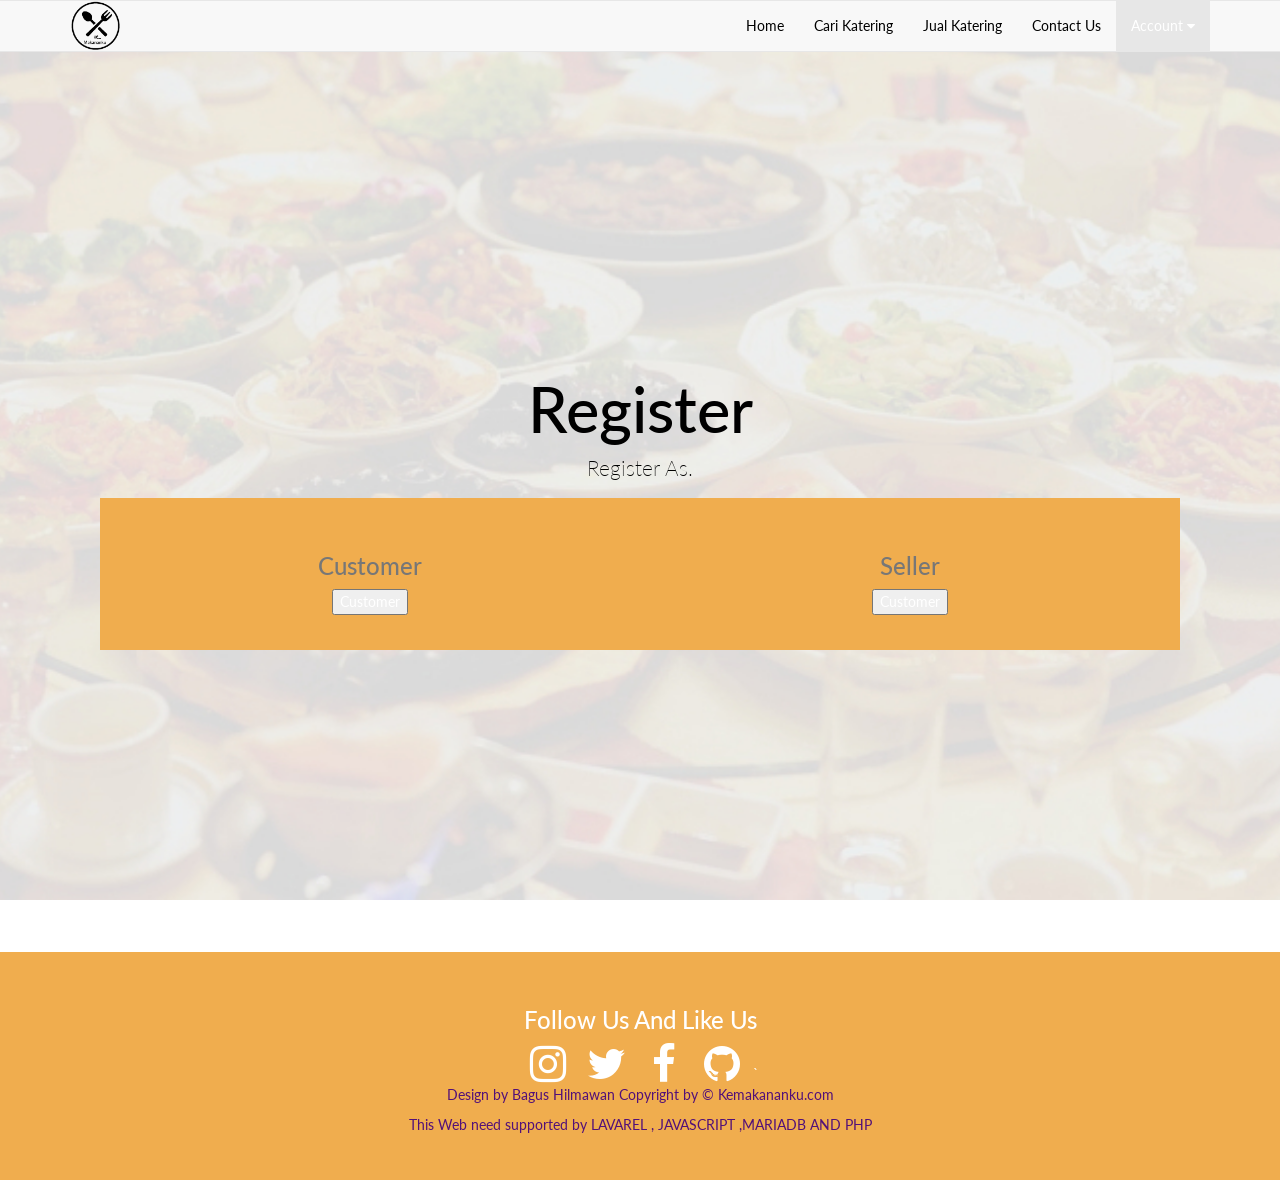
==== preregister.html @ 4597ebe2 "added register page" ====
<html><head>
    <meta charset="utf-8">
    <meta name="viewport" content="width=device-width, initial-scale=1">
    <script type="text/javascript" src="http://cdnjs.cloudflare.com/ajax/libs/jquery/2.0.3/jquery.min.js"></script>
    <script type="text/javascript" src="http://netdna.bootstrapcdn.com/bootstrap/3.3.4/js/bootstrap.min.js"></script>
    <link href="http://cdnjs.cloudflare.com/ajax/libs/font-awesome/4.3.0/css/font-awesome.min.css" rel="stylesheet" type="text/css">
    <link href="default.css" rel="stylesheet" type="text/css">
  </head><body>
    <div class="row">
      <div class="navbar navbar-default">
        <div class="container">
          <div class="navbar-header">
            <button type="button" class="navbar-toggle" data-toggle="collapse" data-target="#navbar-ex-collapse">
              <span class="sr-only">Toggle navigation</span>
              <span class="icon-bar"></span>
              <span class="icon-bar"></span>
              <span class="icon-bar"></span>
            </button>
            <a class="img-responsive"><img height="50" alt="Brand" src="pict\logosmall.png" class="center-block img-circle"></a>
          </div>
          <div class="collapse navbar-collapse" id="navbar-ex-collapse">
            <ul class="hidden-md hidden-sm nav navbar-nav navbar-right">
              <li>
                <a href="">Home</a>
              </li>
              <li class="#">
                <a href="">Cari Katering<br></a>
              </li>
              <li>
                <a href="#">Jual Katering</a>
              </li>
              <li>
                <a href="">Contact Us</a>
              </li>
              <li class="dropdown active">
                <a href="#" class="dropdown-toggle" data-toggle="dropdown" role="button" aria-expanded="false">Account&nbsp;<i class="fa fa-caret-down text-inverse"></i></a>
                <ul class="dropdown-menu" role="menu">
                  <li>
                    <a href="#">Log In</a>
                  </li>
                  <li class="divider"></li>
                  <li class="active">
                    <a href="#">Register</a>
                  </li>
                </ul>
              </li>
            </ul>
          </div>
        </div>
      </div>
      
      <div class="cover">
        
        <div class="background-image-fixed cover-image" style="background-image : url('header-background2.jpg')"></div>
        <div class="container">
          <div class="row">
            <div class="col-md-12">
              <div class="section">
                <div class="container">
                  <div class="row">
                    <div class="col-md-12">
                      <h1 class="text-center" contenteditable="true">Register</h1>
                      <p class="text-center lead">Register As.</p>
                    </div>
                  </div>
                    <div class="container">
                      <div class="row">
                        <div class="col-md-12">
                          <div class="section section-warning text-justify">
                            <div class="container">
                              <div class="row">
                                <div class="col-md-6">
                                  <h3 class="text-center text-muted">Customer</h3>
                                  <div style="text-align: center;">
                                        <input type="button" value="Customer">
                                    </div>
                                </div>
                                <div class="col-md-6">
                                    <h3 class="text-center text-muted">Seller</h3>
                                    <div style="text-align: center;">
                                        <input type="button" value="Customer">
                                    </div>
                                </div>
                              </div>
                            </div>
                          </div>
                        </div>
                      </div>
                    </div>
                </div>
              </div>
            </div>
          </div>
        </div>
      </div>
      <footer class="section section-warning">
        <div class="container">

              <div class="row">
               <center>
              		<h3> Follow Us And Like Us </h3>
                  <a href="#"><i class="fa fa-3x fa-fw fa-instagram text-inverse"></i></a>
                  <a href="#"><i class="fa fa-3x fa-fw fa-twitter text-inverse"></i></a>
                  <a href="#"><i class="fa fa-3x fa-fw fa-facebook text-inverse"></i></a>
                  <a href="#"><i class="fa fa-3x fa-fw fa-github text-inverse"></i></a>
     	`	  </center>
              </div>
            
          <div class="row">
          <center>
          <p style="color:#521078" class="container">
          Design by Bagus Hilmawan Copyright by &copy; Kemakananku.com 
          </p>
          </center>
          <center>
          <p style="color:#521078" class="container"> 
          This Web need supported by LAVAREL , JAVASCRIPT ,MARIADB AND PHP
          </p>
          </center>
         </div>      
       </div>        
       </footer>
    </div>
  

</body></html>
---- default.css ----
@import url('https://fonts.googleapis.com/css?family=Lato|Lato');
/*!
 * Default theme for Pingendo 
 * Homepage: http://pingendo.com  
 * Copyright 2015 Pingendo 
 * Licensed under MIT 
 * Based on Bootstrap v3.3.4
*/
/* Add custom CSS classes here 
 * 
 * img {
 *   box-shadow : 0px 0px 10px black !important;
 * }
*/
/*! normalize.css v3.0.2 | MIT License | git.io/normalize */
html {
  font-family: sans-serif;
  -ms-text-size-adjust: 100%;
  -webkit-text-size-adjust: 100%;
}
body {
  margin: 0;
}
article,
aside,
details,
figcaption,
figure,
footer,
header,
hgroup,
main,
menu,
nav,
section,
summary {
  display: block;
}
audio,
canvas,
progress,
video {
  display: inline-block;
  vertical-align: baseline;
}
audio:not([controls]) {
  display: none;
  height: 0;
}
[hidden],
template {
  display: none;
}
a {
  background-color: transparent;
}
a:active,
a:hover {
  outline: 0;
}
abbr[title] {
  border-bottom: 1px dotted;
}
b,
strong {
  font-weight: bold;
}
dfn {
  font-style: italic;
}
h1 {
  font-size: 2em;
  margin: 0.67em 0;
}
mark {
  background: #ff0;
  color: #000;
}
small {
  font-size: 80%;
}
sub,
sup {
  font-size: 75%;
  line-height: 0;
  position: relative;
  vertical-align: baseline;
}
sup {
  top: -0.5em;
}
sub {
  bottom: -0.25em;
}
img {
  border: 0;
}
svg:not(:root) {
  overflow: hidden;
}
figure {
  margin: 1em 40px;
}
hr {
  -moz-box-sizing: content-box;
  box-sizing: content-box;
  height: 0;
}
pre {
  overflow: auto;
}
code,
kbd,
pre,
samp {
  font-family: monospace, monospace;
  font-size: 1em;
}
button,
input,
optgroup,
select,
textarea {
  color: inherit;
  font: inherit;
  margin: 0;
}
button {
  overflow: visible;
}
button,
select {
  text-transform: none;
}
button,
html input[type="button"],
input[type="reset"],
input[type="submit"] {
  -webkit-appearance: button;
  cursor: pointer;
}
button[disabled],
html input[disabled] {
  cursor: default;
}
button::-moz-focus-inner,
input::-moz-focus-inner {
  border: 0;
  padding: 0;
}
input {
  line-height: normal;
}
input[type="checkbox"],
input[type="radio"] {
  box-sizing: border-box;
  padding: 0;
}
input[type="number"]::-webkit-inner-spin-button,
input[type="number"]::-webkit-outer-spin-button {
  height: auto;
}
input[type="search"] {
  -webkit-appearance: textfield;
  -moz-box-sizing: content-box;
  -webkit-box-sizing: content-box;
  box-sizing: content-box;
}
input[type="search"]::-webkit-search-cancel-button,
input[type="search"]::-webkit-search-decoration {
  -webkit-appearance: none;
}
fieldset {
  border: 1px solid #c0c0c0;
  margin: 0 2px;
  padding: 0.35em 0.625em 0.75em;
}
legend {
  border: 0;
  padding: 0;
}
textarea {
  overflow: auto;
}
optgroup {
  font-weight: bold;
}
table {
  border-collapse: collapse;
  border-spacing: 0;
}
td,
th {
  padding: 0;
}
/*! Source: https://github.com/h5bp/html5-boilerplate/blob/master/src/css/main.css */
@media print {
  *,
  *:before,
  *:after {
    background: transparent !important;
    color: #000 !important;
    box-shadow: none !important;
    text-shadow: none !important;
  }
  a,
  a:visited {
    text-decoration: underline;
  }
  a[href]:after {
    content: " (" attr(href) ")";
  }
  abbr[title]:after {
    content: " (" attr(title) ")";
  }
  a[href^="#"]:after,
  a[href^="javascript:"]:after {
    content: "";
  }
  pre,
  blockquote {
    border: 1px solid #999;
    page-break-inside: avoid;
  }
  thead {
    display: table-header-group;
  }
  tr,
  img {
    page-break-inside: avoid;
  }
  img {
    max-width: 100% !important;
  }
  p,
  h2,
  h3 {
    orphans: 3;
    widows: 3;
  }
  h2,
  h3 {
    page-break-after: avoid;
  }
  select {
    background: #fff !important;
  }
  .navbar {
    display: none;
  }
  .btn > .caret,
  .dropup > .btn > .caret {
    border-top-color: #000 !important;
  }
  .label {
    border: 1px solid #000;
  }
  .table {
    border-collapse: collapse !important;
  }
  .table td,
  .table th {
    background-color: #fff !important;
  }
  .table-bordered th,
  .table-bordered td {
    border: 1px solid #ddd !important;
  }
}
@font-face {
  font-family: 'Glyphicons Halflings';
  src: url('../fonts/glyphicons-halflings-regular.eot');
  src: url('../fonts/glyphicons-halflings-regular.eot?#iefix') format('embedded-opentype'), url('../fonts/glyphicons-halflings-regular.woff2') format('woff2'), url('../fonts/glyphicons-halflings-regular.woff') format('woff'), url('../fonts/glyphicons-halflings-regular.ttf') format('truetype'), url('../fonts/glyphicons-halflings-regular.svg#glyphicons_halflingsregular') format('svg');
}
.glyphicon {
  position: relative;
  top: 1px;
  display: inline-block;
  font-family: 'Glyphicons Halflings';
  font-style: normal;
  font-weight: normal;
  line-height: 1;
  -webkit-font-smoothing: antialiased;
  -moz-osx-font-smoothing: grayscale;
}
.glyphicon-asterisk:before {
  content: "\2a";
}
.glyphicon-plus:before {
  content: "\2b";
}
.glyphicon-euro:before,
.glyphicon-eur:before {
  content: "\20ac";
}
.glyphicon-minus:before {
  content: "\2212";
}
.glyphicon-cloud:before {
  content: "\2601";
}
.glyphicon-envelope:before {
  content: "\2709";
}
.glyphicon-pencil:before {
  content: "\270f";
}
.glyphicon-glass:before {
  content: "\e001";
}
.glyphicon-music:before {
  content: "\e002";
}
.glyphicon-search:before {
  content: "\e003";
}
.glyphicon-heart:before {
  content: "\e005";
}
.glyphicon-star:before {
  content: "\e006";
}
.glyphicon-star-empty:before {
  content: "\e007";
}
.glyphicon-user:before {
  content: "\e008";
}
.glyphicon-film:before {
  content: "\e009";
}
.glyphicon-th-large:before {
  content: "\e010";
}
.glyphicon-th:before {
  content: "\e011";
}
.glyphicon-th-list:before {
  content: "\e012";
}
.glyphicon-ok:before {
  content: "\e013";
}
.glyphicon-remove:before {
  content: "\e014";
}
.glyphicon-zoom-in:before {
  content: "\e015";
}
.glyphicon-zoom-out:before {
  content: "\e016";
}
.glyphicon-off:before {
  content: "\e017";
}
.glyphicon-signal:before {
  content: "\e018";
}
.glyphicon-cog:before {
  content: "\e019";
}
.glyphicon-trash:before {
  content: "\e020";
}
.glyphicon-home:before {
  content: "\e021";
}
.glyphicon-file:before {
  content: "\e022";
}
.glyphicon-time:before {
  content: "\e023";
}
.glyphicon-road:before {
  content: "\e024";
}
.glyphicon-download-alt:before {
  content: "\e025";
}
.glyphicon-download:before {
  content: "\e026";
}
.glyphicon-upload:before {
  content: "\e027";
}
.glyphicon-inbox:before {
  content: "\e028";
}
.glyphicon-play-circle:before {
  content: "\e029";
}
.glyphicon-repeat:before {
  content: "\e030";
}
.glyphicon-refresh:before {
  content: "\e031";
}
.glyphicon-list-alt:before {
  content: "\e032";
}
.glyphicon-lock:before {
  content: "\e033";
}
.glyphicon-flag:before {
  content: "\e034";
}
.glyphicon-headphones:before {
  content: "\e035";
}
.glyphicon-volume-off:before {
  content: "\e036";
}
.glyphicon-volume-down:before {
  content: "\e037";
}
.glyphicon-volume-up:before {
  content: "\e038";
}
.glyphicon-qrcode:before {
  content: "\e039";
}
.glyphicon-barcode:before {
  content: "\e040";
}
.glyphicon-tag:before {
  content: "\e041";
}
.glyphicon-tags:before {
  content: "\e042";
}
.glyphicon-book:before {
  content: "\e043";
}
.glyphicon-bookmark:before {
  content: "\e044";
}
.glyphicon-print:before {
  content: "\e045";
}
.glyphicon-camera:before {
  content: "\e046";
}
.glyphicon-font:before {
  content: "\e047";
}
.glyphicon-bold:before {
  content: "\e048";
}
.glyphicon-italic:before {
  content: "\e049";
}
.glyphicon-text-height:before {
  content: "\e050";
}
.glyphicon-text-width:before {
  content: "\e051";
}
.glyphicon-align-left:before {
  content: "\e052";
}
.glyphicon-align-center:before {
  content: "\e053";
}
.glyphicon-align-right:before {
  content: "\e054";
}
.glyphicon-align-justify:before {
  content: "\e055";
}
.glyphicon-list:before {
  content: "\e056";
}
.glyphicon-indent-left:before {
  content: "\e057";
}
.glyphicon-indent-right:before {
  content: "\e058";
}
.glyphicon-facetime-video:before {
  content: "\e059";
}
.glyphicon-picture:before {
  content: "\e060";
}
.glyphicon-map-marker:before {
  content: "\e062";
}
.glyphicon-adjust:before {
  content: "\e063";
}
.glyphicon-tint:before {
  content: "\e064";
}
.glyphicon-edit:before {
  content: "\e065";
}
.glyphicon-share:before {
  content: "\e066";
}
.glyphicon-check:before {
  content: "\e067";
}
.glyphicon-move:before {
  content: "\e068";
}
.glyphicon-step-backward:before {
  content: "\e069";
}
.glyphicon-fast-backward:before {
  content: "\e070";
}
.glyphicon-backward:before {
  content: "\e071";
}
.glyphicon-play:before {
  content: "\e072";
}
.glyphicon-pause:before {
  content: "\e073";
}
.glyphicon-stop:before {
  content: "\e074";
}
.glyphicon-forward:before {
  content: "\e075";
}
.glyphicon-fast-forward:before {
  content: "\e076";
}
.glyphicon-step-forward:before {
  content: "\e077";
}
.glyphicon-eject:before {
  content: "\e078";
}
.glyphicon-chevron-left:before {
  content: "\e079";
}
.glyphicon-chevron-right:before {
  content: "\e080";
}
.glyphicon-plus-sign:before {
  content: "\e081";
}
.glyphicon-minus-sign:before {
  content: "\e082";
}
.glyphicon-remove-sign:before {
  content: "\e083";
}
.glyphicon-ok-sign:before {
  content: "\e084";
}
.glyphicon-question-sign:before {
  content: "\e085";
}
.glyphicon-info-sign:before {
  content: "\e086";
}
.glyphicon-screenshot:before {
  content: "\e087";
}
.glyphicon-remove-circle:before {
  content: "\e088";
}
.glyphicon-ok-circle:before {
  content: "\e089";
}
.glyphicon-ban-circle:before {
  content: "\e090";
}
.glyphicon-arrow-left:before {
  content: "\e091";
}
.glyphicon-arrow-right:before {
  content: "\e092";
}
.glyphicon-arrow-up:before {
  content: "\e093";
}
.glyphicon-arrow-down:before {
  content: "\e094";
}
.glyphicon-share-alt:before {
  content: "\e095";
}
.glyphicon-resize-full:before {
  content: "\e096";
}
.glyphicon-resize-small:before {
  content: "\e097";
}
.glyphicon-exclamation-sign:before {
  content: "\e101";
}
.glyphicon-gift:before {
  content: "\e102";
}
.glyphicon-leaf:before {
  content: "\e103";
}
.glyphicon-fire:before {
  content: "\e104";
}
.glyphicon-eye-open:before {
  content: "\e105";
}
.glyphicon-eye-close:before {
  content: "\e106";
}
.glyphicon-warning-sign:before {
  content: "\e107";
}
.glyphicon-plane:before {
  content: "\e108";
}
.glyphicon-calendar:before {
  content: "\e109";
}
.glyphicon-random:before {
  content: "\e110";
}
.glyphicon-comment:before {
  content: "\e111";
}
.glyphicon-magnet:before {
  content: "\e112";
}
.glyphicon-chevron-up:before {
  content: "\e113";
}
.glyphicon-chevron-down:before {
  content: "\e114";
}
.glyphicon-retweet:before {
  content: "\e115";
}
.glyphicon-shopping-cart:before {
  content: "\e116";
}
.glyphicon-folder-close:before {
  content: "\e117";
}
.glyphicon-folder-open:before {
  content: "\e118";
}
.glyphicon-resize-vertical:before {
  content: "\e119";
}
.glyphicon-resize-horizontal:before {
  content: "\e120";
}
.glyphicon-hdd:before {
  content: "\e121";
}
.glyphicon-bullhorn:before {
  content: "\e122";
}
.glyphicon-bell:before {
  content: "\e123";
}
.glyphicon-certificate:before {
  content: "\e124";
}
.glyphicon-thumbs-up:before {
  content: "\e125";
}
.glyphicon-thumbs-down:before {
  content: "\e126";
}
.glyphicon-hand-right:before {
  content: "\e127";
}
.glyphicon-hand-left:before {
  content: "\e128";
}
.glyphicon-hand-up:before {
  content: "\e129";
}
.glyphicon-hand-down:before {
  content: "\e130";
}
.glyphicon-circle-arrow-right:before {
  content: "\e131";
}
.glyphicon-circle-arrow-left:before {
  content: "\e132";
}
.glyphicon-circle-arrow-up:before {
  content: "\e133";
}
.glyphicon-circle-arrow-down:before {
  content: "\e134";
}
.glyphicon-globe:before {
  content: "\e135";
}
.glyphicon-wrench:before {
  content: "\e136";
}
.glyphicon-tasks:before {
  content: "\e137";
}
.glyphicon-filter:before {
  content: "\e138";
}
.glyphicon-briefcase:before {
  content: "\e139";
}
.glyphicon-fullscreen:before {
  content: "\e140";
}
.glyphicon-dashboard:before {
  content: "\e141";
}
.glyphicon-paperclip:before {
  content: "\e142";
}
.glyphicon-heart-empty:before {
  content: "\e143";
}
.glyphicon-link:before {
  content: "\e144";
}
.glyphicon-phone:before {
  content: "\e145";
}
.glyphicon-pushpin:before {
  content: "\e146";
}
.glyphicon-usd:before {
  content: "\e148";
}
.glyphicon-gbp:before {
  content: "\e149";
}
.glyphicon-sort:before {
  content: "\e150";
}
.glyphicon-sort-by-alphabet:before {
  content: "\e151";
}
.glyphicon-sort-by-alphabet-alt:before {
  content: "\e152";
}
.glyphicon-sort-by-order:before {
  content: "\e153";
}
.glyphicon-sort-by-order-alt:before {
  content: "\e154";
}
.glyphicon-sort-by-attributes:before {
  content: "\e155";
}
.glyphicon-sort-by-attributes-alt:before {
  content: "\e156";
}
.glyphicon-unchecked:before {
  content: "\e157";
}
.glyphicon-expand:before {
  content: "\e158";
}
.glyphicon-collapse-down:before {
  content: "\e159";
}
.glyphicon-collapse-up:before {
  content: "\e160";
}
.glyphicon-log-in:before {
  content: "\e161";
}
.glyphicon-flash:before {
  content: "\e162";
}
.glyphicon-log-out:before {
  content: "\e163";
}
.glyphicon-new-window:before {
  content: "\e164";
}
.glyphicon-record:before {
  content: "\e165";
}
.glyphicon-save:before {
  content: "\e166";
}
.glyphicon-open:before {
  content: "\e167";
}
.glyphicon-saved:before {
  content: "\e168";
}
.glyphicon-import:before {
  content: "\e169";
}
.glyphicon-export:before {
  content: "\e170";
}
.glyphicon-send:before {
  content: "\e171";
}
.glyphicon-floppy-disk:before {
  content: "\e172";
}
.glyphicon-floppy-saved:before {
  content: "\e173";
}
.glyphicon-floppy-remove:before {
  content: "\e174";
}
.glyphicon-floppy-save:before {
  content: "\e175";
}
.glyphicon-floppy-open:before {
  content: "\e176";
}
.glyphicon-credit-card:before {
  content: "\e177";
}
.glyphicon-transfer:before {
  content: "\e178";
}
.glyphicon-cutlery:before {
  content: "\e179";
}
.glyphicon-header:before {
  content: "\e180";
}
.glyphicon-compressed:before {
  content: "\e181";
}
.glyphicon-earphone:before {
  content: "\e182";
}
.glyphicon-phone-alt:before {
  content: "\e183";
}
.glyphicon-tower:before {
  content: "\e184";
}
.glyphicon-stats:before {
  content: "\e185";
}
.glyphicon-sd-video:before {
  content: "\e186";
}
.glyphicon-hd-video:before {
  content: "\e187";
}
.glyphicon-subtitles:before {
  content: "\e188";
}
.glyphicon-sound-stereo:before {
  content: "\e189";
}
.glyphicon-sound-dolby:before {
  content: "\e190";
}
.glyphicon-sound-5-1:before {
  content: "\e191";
}
.glyphicon-sound-6-1:before {
  content: "\e192";
}
.glyphicon-sound-7-1:before {
  content: "\e193";
}
.glyphicon-copyright-mark:before {
  content: "\e194";
}
.glyphicon-registration-mark:before {
  content: "\e195";
}
.glyphicon-cloud-download:before {
  content: "\e197";
}
.glyphicon-cloud-upload:before {
  content: "\e198";
}
.glyphicon-tree-conifer:before {
  content: "\e199";
}
.glyphicon-tree-deciduous:before {
  content: "\e200";
}
.glyphicon-cd:before {
  content: "\e201";
}
.glyphicon-save-file:before {
  content: "\e202";
}
.glyphicon-open-file:before {
  content: "\e203";
}
.glyphicon-level-up:before {
  content: "\e204";
}
.glyphicon-copy:before {
  content: "\e205";
}
.glyphicon-paste:before {
  content: "\e206";
}
.glyphicon-alert:before {
  content: "\e209";
}
.glyphicon-equalizer:before {
  content: "\e210";
}
.glyphicon-king:before {
  content: "\e211";
}
.glyphicon-queen:before {
  content: "\e212";
}
.glyphicon-pawn:before {
  content: "\e213";
}
.glyphicon-bishop:before {
  content: "\e214";
}
.glyphicon-knight:before {
  content: "\e215";
}
.glyphicon-baby-formula:before {
  content: "\e216";
}
.glyphicon-tent:before {
  content: "\26fa";
}
.glyphicon-blackboard:before {
  content: "\e218";
}
.glyphicon-bed:before {
  content: "\e219";
}
.glyphicon-apple:before {
  content: "\f8ff";
}
.glyphicon-erase:before {
  content: "\e221";
}
.glyphicon-hourglass:before {
  content: "\231b";
}
.glyphicon-lamp:before {
  content: "\e223";
}
.glyphicon-duplicate:before {
  content: "\e224";
}
.glyphicon-piggy-bank:before {
  content: "\e225";
}
.glyphicon-scissors:before {
  content: "\e226";
}
.glyphicon-bitcoin:before {
  content: "\e227";
}
.glyphicon-btc:before {
  content: "\e227";
}
.glyphicon-xbt:before {
  content: "\e227";
}
.glyphicon-yen:before {
  content: "\00a5";
}
.glyphicon-jpy:before {
  content: "\00a5";
}
.glyphicon-ruble:before {
  content: "\20bd";
}
.glyphicon-rub:before {
  content: "\20bd";
}
.glyphicon-scale:before {
  content: "\e230";
}
.glyphicon-ice-lolly:before {
  content: "\e231";
}
.glyphicon-ice-lolly-tasted:before {
  content: "\e232";
}
.glyphicon-education:before {
  content: "\e233";
}
.glyphicon-option-horizontal:before {
  content: "\e234";
}
.glyphicon-option-vertical:before {
  content: "\e235";
}
.glyphicon-menu-hamburger:before {
  content: "\e236";
}
.glyphicon-modal-window:before {
  content: "\e237";
}
.glyphicon-oil:before {
  content: "\e238";
}
.glyphicon-grain:before {
  content: "\e239";
}
.glyphicon-sunglasses:before {
  content: "\e240";
}
.glyphicon-text-size:before {
  content: "\e241";
}
.glyphicon-text-color:before {
  content: "\e242";
}
.glyphicon-text-background:before {
  content: "\e243";
}
.glyphicon-object-align-top:before {
  content: "\e244";
}
.glyphicon-object-align-bottom:before {
  content: "\e245";
}
.glyphicon-object-align-horizontal:before {
  content: "\e246";
}
.glyphicon-object-align-left:before {
  content: "\e247";
}
.glyphicon-object-align-vertical:before {
  content: "\e248";
}
.glyphicon-object-align-right:before {
  content: "\e249";
}
.glyphicon-triangle-right:before {
  content: "\e250";
}
.glyphicon-triangle-left:before {
  content: "\e251";
}
.glyphicon-triangle-bottom:before {
  content: "\e252";
}
.glyphicon-triangle-top:before {
  content: "\e253";
}
.glyphicon-console:before {
  content: "\e254";
}
.glyphicon-superscript:before {
  content: "\e255";
}
.glyphicon-subscript:before {
  content: "\e256";
}
.glyphicon-menu-left:before {
  content: "\e257";
}
.glyphicon-menu-right:before {
  content: "\e258";
}
.glyphicon-menu-down:before {
  content: "\e259";
}
.glyphicon-menu-up:before {
  content: "\e260";
}
* {
  -webkit-box-sizing: border-box;
  -moz-box-sizing: border-box;
  box-sizing: border-box;
}
*:before,
*:after {
  -webkit-box-sizing: border-box;
  -moz-box-sizing: border-box;
  box-sizing: border-box;
}
html {
  font-size: 10px;
  -webkit-tap-highlight-color: rgba(0, 0, 0, 0);
}
body {
  font-family: Lato;
  font-size: 14px;
  line-height: 1.42857143;
  color: #000000;
  background-color: #ffffff;
}
input,
button,
select,
textarea {
  font-family: inherit;
  font-size: inherit;
  line-height: inherit;
}
a {
  color: #337cbb;
  text-decoration: none;
}
a:hover,
a:focus {
  color: #23547f;
  text-decoration: underline;
}
a:focus {
  outline: thin dotted;
  outline: 5px auto -webkit-focus-ring-color;
  outline-offset: -2px;
}
figure {
  margin: 0;
}
img {
  vertical-align: middle;
}
.img-responsive,
.thumbnail > img,
.thumbnail a > img,
.carousel-inner > .item > img,
.carousel-inner > .item > a > img {
  display: block;
  max-width: 100%;
  height: auto;
}
.img-rounded {
  border-radius: 5px;
}
.img-thumbnail {
  padding: 4px;
  line-height: 1.42857143;
  background-color: #ffffff;
  border: 1px solid #dddddd;
  border-radius: 4px;
  -webkit-transition: all 0.2s ease-in-out;
  -o-transition: all 0.2s ease-in-out;
  transition: all 0.2s ease-in-out;
  display: inline-block;
  max-width: 100%;
  height: auto;
}
.img-circle {
  border-radius: 50%;
}
hr {
  margin-top: 20px;
  margin-bottom: 20px;
  border: 0;
  border-top: 1px solid #eeeeee;
}
.sr-only {
  position: absolute;
  width: 1px;
  height: 1px;
  margin: -1px;
  padding: 0;
  overflow: hidden;
  clip: rect(0, 0, 0, 0);
  border: 0;
}
.sr-only-focusable:active,
.sr-only-focusable:focus {
  position: static;
  width: auto;
  height: auto;
  margin: 0;
  overflow: visible;
  clip: auto;
}
[role="button"] {
  cursor: pointer;
}
h1,
h2,
h3,
h4,
h5,
h6,
.h1,
.h2,
.h3,
.h4,
.h5,
.h6 {
  font-family: Lato;
  font-weight: 500;
  line-height: 1.1;
  color: inherit;
}
h1 small,
h2 small,
h3 small,
h4 small,
h5 small,
h6 small,
.h1 small,
.h2 small,
.h3 small,
.h4 small,
.h5 small,
.h6 small,
h1 .small,
h2 .small,
h3 .small,
h4 .small,
h5 .small,
h6 .small,
.h1 .small,
.h2 .small,
.h3 .small,
.h4 .small,
.h5 .small,
.h6 .small {
  font-weight: normal;
  line-height: 1;
  color: #777777;
}
h1,
.h1,
h2,
.h2,
h3,
.h3 {
  margin-top: 20px;
  margin-bottom: 10px;
}
h1 small,
.h1 small,
h2 small,
.h2 small,
h3 small,
.h3 small,
h1 .small,
.h1 .small,
h2 .small,
.h2 .small,
h3 .small,
.h3 .small {
  font-size: 65%;
}
h4,
.h4,
h5,
.h5,
h6,
.h6 {
  margin-top: 10px;
  margin-bottom: 10px;
}
h4 small,
.h4 small,
h5 small,
.h5 small,
h6 small,
.h6 small,
h4 .small,
.h4 .small,
h5 .small,
.h5 .small,
h6 .small,
.h6 .small {
  font-size: 75%;
}
h1,
.h1 {
  font-size: 36px;
}
h2,
.h2 {
  font-size: 30px;
}
h3,
.h3 {
  font-size: 24px;
}
h4,
.h4 {
  font-size: 18px;
}
h5,
.h5 {
  font-size: 14px;
}
h6,
.h6 {
  font-size: 12px;
}
p {
  margin: 0 0 10px;
}
.lead {
  margin-bottom: 20px;
  font-size: 16px;
  font-weight: 300;
  line-height: 1.4;
}
@media (min-width: 768px) {
  .lead {
    font-size: 21px;
  }
}
small,
.small {
  font-size: 85%;
}
mark,
.mark {
  background-color: #f8d9ac;
  padding: .2em;
}
.text-left {
  text-align: left;
}
.text-right {
  text-align: right;
}
.text-center {
  text-align: center;
}
.text-justify {
  text-align: justify;
}
.text-nowrap {
  white-space: nowrap;
}
.text-lowercase {
  text-transform: lowercase;
}
.text-uppercase {
  text-transform: uppercase;
}
.text-capitalize {
  text-transform: capitalize;
}
.text-muted {
  color: #777777;
}
.text-primary {
  color: #337cbb;
}
a.text-primary:hover {
  color: #286193;
}
.text-success {
  color: #5cb85c;
}
a.text-success:hover {
  color: #449d44;
}
.text-info {
  color: #5bc0de;
}
a.text-info:hover {
  color: #31b0d5;
}
.text-warning {
  color: #f0ad4e;
}
a.text-warning:hover {
  color: #ec971f;
}
.text-danger {
  color: #d9534f;
}
a.text-danger:hover {
  color: #c9302c;
}
.bg-primary {
  color: #fff;
  background-color: #337cbb;
}
a.bg-primary:hover {
  background-color: #286193;
}
.bg-success {
  background-color: #a3d7a3;
}
a.bg-success:hover {
  background-color: #80c780;
}
.bg-info {
  background-color: #b0e1ef;
}
a.bg-info:hover {
  background-color: #85d0e7;
}
.bg-warning {
  background-color: #f8d9ac;
}
a.bg-warning:hover {
  background-color: #f4c37d;
}
.bg-danger {
  background-color: #eba5a3;
}
a.bg-danger:hover {
  background-color: #e27c79;
}
.page-header {
  padding-bottom: 9px;
  margin: 40px 0 20px;
  border-bottom: 1px solid #eeeeee;
}
ul,
ol {
  margin-top: 0;
  margin-bottom: 10px;
}
ul ul,
ol ul,
ul ol,
ol ol {
  margin-bottom: 0;
}
.list-unstyled {
  padding-left: 0;
  list-style: none;
}
.list-inline {
  padding-left: 0;
  list-style: none;
  margin-left: -5px;
}
.list-inline > li {
  display: inline-block;
  padding-left: 5px;
  padding-right: 5px;
}
dl {
  margin-top: 0;
  margin-bottom: 20px;
}
dt,
dd {
  line-height: 1.42857143;
}
dt {
  font-weight: bold;
}
dd {
  margin-left: 0;
}
@media (min-width: 768px) {
  .dl-horizontal dt {
    float: left;
    width: 160px;
    clear: left;
    text-align: right;
    overflow: hidden;
    text-overflow: ellipsis;
    white-space: nowrap;
  }
  .dl-horizontal dd {
    margin-left: 180px;
  }
}
abbr[title],
abbr[data-original-title] {
  cursor: help;
  border-bottom: 1px dotted #777777;
}
.initialism {
  font-size: 90%;
  text-transform: uppercase;
}
blockquote {
  padding: 10px 20px;
  margin: 0 0 20px;
  font-size: 17.5px;
  border-left: 5px solid #eeeeee;
}
blockquote p:last-child,
blockquote ul:last-child,
blockquote ol:last-child {
  margin-bottom: 0;
}
blockquote footer,
blockquote small,
blockquote .small {
  display: block;
  font-size: 80%;
  line-height: 1.42857143;
  color: #777777;
}
blockquote footer:before,
blockquote small:before,
blockquote .small:before {
  content: '\2014 \00A0';
}
.blockquote-reverse,
blockquote.pull-right {
  padding-right: 15px;
  padding-left: 0;
  border-right: 5px solid #eeeeee;
  border-left: 0;
  text-align: right;
}
.blockquote-reverse footer:before,
blockquote.pull-right footer:before,
.blockquote-reverse small:before,
blockquote.pull-right small:before,
.blockquote-reverse .small:before,
blockquote.pull-right .small:before {
  content: '';
}
.blockquote-reverse footer:after,
blockquote.pull-right footer:after,
.blockquote-reverse small:after,
blockquote.pull-right small:after,
.blockquote-reverse .small:after,
blockquote.pull-right .small:after {
  content: '\00A0 \2014';
}
address {
  margin-bottom: 20px;
  font-style: normal;
  line-height: 1.42857143;
}
code,
kbd,
pre,
samp {
  font-family: Menlo, Monaco, Consolas, "Courier New", monospace;
}
code {
  padding: 2px 4px;
  font-size: 90%;
  color: #c7254e;
  background-color: #f9f2f4;
  border-radius: 4px;
}
kbd {
  padding: 2px 4px;
  font-size: 90%;
  color: #ffffff;
  background-color: #333333;
  border-radius: 2px;
  box-shadow: inset 0 -1px 0 rgba(0, 0, 0, 0.25);
}
kbd kbd {
  padding: 0;
  font-size: 100%;
  font-weight: bold;
  box-shadow: none;
}
pre {
  display: block;
  padding: 9.5px;
  margin: 0 0 10px;
  font-size: 13px;
  line-height: 1.42857143;
  word-break: break-all;
  word-wrap: break-word;
  color: #333333;
  background-color: #f5f5f5;
  border: 1px solid #cccccc;
  border-radius: 4px;
}
pre code {
  padding: 0;
  font-size: inherit;
  color: inherit;
  white-space: pre-wrap;
  background-color: transparent;
  border-radius: 0;
}
.pre-scrollable {
  max-height: 340px;
  overflow-y: scroll;
}
.container {
  margin-right: auto;
  margin-left: auto;
  padding-left: 15px;
  padding-right: 15px;
}
@media (min-width: 768px) {
  .container {
    width: 750px;
  }
}
@media (min-width: 992px) {
  .container {
    width: 970px;
  }
}
@media (min-width: 1200px) {
  .container {
    width: 1170px;
  }
}
.container-fluid {
  margin-right: auto;
  margin-left: auto;
  padding-left: 15px;
  padding-right: 15px;
}
.row {
  margin-left: -15px;
  margin-right: -15px;
}
.col-xs-1, .col-sm-1, .col-md-1, .col-lg-1, .col-xs-2, .col-sm-2, .col-md-2, .col-lg-2, .col-xs-3, .col-sm-3, .col-md-3, .col-lg-3, .col-xs-4, .col-sm-4, .col-md-4, .col-lg-4, .col-xs-5, .col-sm-5, .col-md-5, .col-lg-5, .col-xs-6, .col-sm-6, .col-md-6, .col-lg-6, .col-xs-7, .col-sm-7, .col-md-7, .col-lg-7, .col-xs-8, .col-sm-8, .col-md-8, .col-lg-8, .col-xs-9, .col-sm-9, .col-md-9, .col-lg-9, .col-xs-10, .col-sm-10, .col-md-10, .col-lg-10, .col-xs-11, .col-sm-11, .col-md-11, .col-lg-11, .col-xs-12, .col-sm-12, .col-md-12, .col-lg-12 {
  position: relative;
  min-height: 1px;
  padding-left: 15px;
  padding-right: 15px;
}
.col-xs-1, .col-xs-2, .col-xs-3, .col-xs-4, .col-xs-5, .col-xs-6, .col-xs-7, .col-xs-8, .col-xs-9, .col-xs-10, .col-xs-11, .col-xs-12 {
  float: left;
}
.col-xs-12 {
  width: 100%;
}
.col-xs-11 {
  width: 91.66666667%;
}
.col-xs-10 {
  width: 83.33333333%;
}
.col-xs-9 {
  width: 75%;
}
.col-xs-8 {
  width: 66.66666667%;
}
.col-xs-7 {
  width: 58.33333333%;
}
.col-xs-6 {
  width: 50%;
}
.col-xs-5 {
  width: 41.66666667%;
}
.col-xs-4 {
  width: 33.33333333%;
}
.col-xs-3 {
  width: 25%;
}
.col-xs-2 {
  width: 16.66666667%;
}
.col-xs-1 {
  width: 8.33333333%;
}
.col-xs-pull-12 {
  right: 100%;
}
.col-xs-pull-11 {
  right: 91.66666667%;
}
.col-xs-pull-10 {
  right: 83.33333333%;
}
.col-xs-pull-9 {
  right: 75%;
}
.col-xs-pull-8 {
  right: 66.66666667%;
}
.col-xs-pull-7 {
  right: 58.33333333%;
}
.col-xs-pull-6 {
  right: 50%;
}
.col-xs-pull-5 {
  right: 41.66666667%;
}
.col-xs-pull-4 {
  right: 33.33333333%;
}
.col-xs-pull-3 {
  right: 25%;
}
.col-xs-pull-2 {
  right: 16.66666667%;
}
.col-xs-pull-1 {
  right: 8.33333333%;
}
.col-xs-pull-0 {
  right: auto;
}
.col-xs-push-12 {
  left: 100%;
}
.col-xs-push-11 {
  left: 91.66666667%;
}
.col-xs-push-10 {
  left: 83.33333333%;
}
.col-xs-push-9 {
  left: 75%;
}
.col-xs-push-8 {
  left: 66.66666667%;
}
.col-xs-push-7 {
  left: 58.33333333%;
}
.col-xs-push-6 {
  left: 50%;
}
.col-xs-push-5 {
  left: 41.66666667%;
}
.col-xs-push-4 {
  left: 33.33333333%;
}
.col-xs-push-3 {
  left: 25%;
}
.col-xs-push-2 {
  left: 16.66666667%;
}
.col-xs-push-1 {
  left: 8.33333333%;
}
.col-xs-push-0 {
  left: auto;
}
.col-xs-offset-12 {
  margin-left: 100%;
}
.col-xs-offset-11 {
  margin-left: 91.66666667%;
}
.col-xs-offset-10 {
  margin-left: 83.33333333%;
}
.col-xs-offset-9 {
  margin-left: 75%;
}
.col-xs-offset-8 {
  margin-left: 66.66666667%;
}
.col-xs-offset-7 {
  margin-left: 58.33333333%;
}
.col-xs-offset-6 {
  margin-left: 50%;
}
.col-xs-offset-5 {
  margin-left: 41.66666667%;
}
.col-xs-offset-4 {
  margin-left: 33.33333333%;
}
.col-xs-offset-3 {
  margin-left: 25%;
}
.col-xs-offset-2 {
  margin-left: 16.66666667%;
}
.col-xs-offset-1 {
  margin-left: 8.33333333%;
}
.col-xs-offset-0 {
  margin-left: 0%;
}
@media (min-width: 768px) {
  .col-sm-1, .col-sm-2, .col-sm-3, .col-sm-4, .col-sm-5, .col-sm-6, .col-sm-7, .col-sm-8, .col-sm-9, .col-sm-10, .col-sm-11, .col-sm-12 {
    float: left;
  }
  .col-sm-12 {
    width: 100%;
  }
  .col-sm-11 {
    width: 91.66666667%;
  }
  .col-sm-10 {
    width: 83.33333333%;
  }
  .col-sm-9 {
    width: 75%;
  }
  .col-sm-8 {
    width: 66.66666667%;
  }
  .col-sm-7 {
    width: 58.33333333%;
  }
  .col-sm-6 {
    width: 50%;
  }
  .col-sm-5 {
    width: 41.66666667%;
  }
  .col-sm-4 {
    width: 33.33333333%;
  }
  .col-sm-3 {
    width: 25%;
  }
  .col-sm-2 {
    width: 16.66666667%;
  }
  .col-sm-1 {
    width: 8.33333333%;
  }
  .col-sm-pull-12 {
    right: 100%;
  }
  .col-sm-pull-11 {
    right: 91.66666667%;
  }
  .col-sm-pull-10 {
    right: 83.33333333%;
  }
  .col-sm-pull-9 {
    right: 75%;
  }
  .col-sm-pull-8 {
    right: 66.66666667%;
  }
  .col-sm-pull-7 {
    right: 58.33333333%;
  }
  .col-sm-pull-6 {
    right: 50%;
  }
  .col-sm-pull-5 {
    right: 41.66666667%;
  }
  .col-sm-pull-4 {
    right: 33.33333333%;
  }
  .col-sm-pull-3 {
    right: 25%;
  }
  .col-sm-pull-2 {
    right: 16.66666667%;
  }
  .col-sm-pull-1 {
    right: 8.33333333%;
  }
  .col-sm-pull-0 {
    right: auto;
  }
  .col-sm-push-12 {
    left: 100%;
  }
  .col-sm-push-11 {
    left: 91.66666667%;
  }
  .col-sm-push-10 {
    left: 83.33333333%;
  }
  .col-sm-push-9 {
    left: 75%;
  }
  .col-sm-push-8 {
    left: 66.66666667%;
  }
  .col-sm-push-7 {
    left: 58.33333333%;
  }
  .col-sm-push-6 {
    left: 50%;
  }
  .col-sm-push-5 {
    left: 41.66666667%;
  }
  .col-sm-push-4 {
    left: 33.33333333%;
  }
  .col-sm-push-3 {
    left: 25%;
  }
  .col-sm-push-2 {
    left: 16.66666667%;
  }
  .col-sm-push-1 {
    left: 8.33333333%;
  }
  .col-sm-push-0 {
    left: auto;
  }
  .col-sm-offset-12 {
    margin-left: 100%;
  }
  .col-sm-offset-11 {
    margin-left: 91.66666667%;
  }
  .col-sm-offset-10 {
    margin-left: 83.33333333%;
  }
  .col-sm-offset-9 {
    margin-left: 75%;
  }
  .col-sm-offset-8 {
    margin-left: 66.66666667%;
  }
  .col-sm-offset-7 {
    margin-left: 58.33333333%;
  }
  .col-sm-offset-6 {
    margin-left: 50%;
  }
  .col-sm-offset-5 {
    margin-left: 41.66666667%;
  }
  .col-sm-offset-4 {
    margin-left: 33.33333333%;
  }
  .col-sm-offset-3 {
    margin-left: 25%;
  }
  .col-sm-offset-2 {
    margin-left: 16.66666667%;
  }
  .col-sm-offset-1 {
    margin-left: 8.33333333%;
  }
  .col-sm-offset-0 {
    margin-left: 0%;
  }
}
@media (min-width: 992px) {
  .col-md-1, .col-md-2, .col-md-3, .col-md-4, .col-md-5, .col-md-6, .col-md-7, .col-md-8, .col-md-9, .col-md-10, .col-md-11, .col-md-12 {
    float: left;
  }
  .col-md-12 {
    width: 100%;
  }
  .col-md-11 {
    width: 91.66666667%;
  }
  .col-md-10 {
    width: 83.33333333%;
  }
  .col-md-9 {
    width: 75%;
  }
  .col-md-8 {
    width: 66.66666667%;
  }
  .col-md-7 {
    width: 58.33333333%;
  }
  .col-md-6 {
    width: 50%;
  }
  .col-md-5 {
    width: 41.66666667%;
  }
  .col-md-4 {
    width: 33.33333333%;
  }
  .col-md-3 {
    width: 25%;
  }
  .col-md-2 {
    width: 16.66666667%;
  }
  .col-md-1 {
    width: 8.33333333%;
  }
  .col-md-pull-12 {
    right: 100%;
  }
  .col-md-pull-11 {
    right: 91.66666667%;
  }
  .col-md-pull-10 {
    right: 83.33333333%;
  }
  .col-md-pull-9 {
    right: 75%;
  }
  .col-md-pull-8 {
    right: 66.66666667%;
  }
  .col-md-pull-7 {
    right: 58.33333333%;
  }
  .col-md-pull-6 {
    right: 50%;
  }
  .col-md-pull-5 {
    right: 41.66666667%;
  }
  .col-md-pull-4 {
    right: 33.33333333%;
  }
  .col-md-pull-3 {
    right: 25%;
  }
  .col-md-pull-2 {
    right: 16.66666667%;
  }
  .col-md-pull-1 {
    right: 8.33333333%;
  }
  .col-md-pull-0 {
    right: auto;
  }
  .col-md-push-12 {
    left: 100%;
  }
  .col-md-push-11 {
    left: 91.66666667%;
  }
  .col-md-push-10 {
    left: 83.33333333%;
  }
  .col-md-push-9 {
    left: 75%;
  }
  .col-md-push-8 {
    left: 66.66666667%;
  }
  .col-md-push-7 {
    left: 58.33333333%;
  }
  .col-md-push-6 {
    left: 50%;
  }
  .col-md-push-5 {
    left: 41.66666667%;
  }
  .col-md-push-4 {
    left: 33.33333333%;
  }
  .col-md-push-3 {
    left: 25%;
  }
  .col-md-push-2 {
    left: 16.66666667%;
  }
  .col-md-push-1 {
    left: 8.33333333%;
  }
  .col-md-push-0 {
    left: auto;
  }
  .col-md-offset-12 {
    margin-left: 100%;
  }
  .col-md-offset-11 {
    margin-left: 91.66666667%;
  }
  .col-md-offset-10 {
    margin-left: 83.33333333%;
  }
  .col-md-offset-9 {
    margin-left: 75%;
  }
  .col-md-offset-8 {
    margin-left: 66.66666667%;
  }
  .col-md-offset-7 {
    margin-left: 58.33333333%;
  }
  .col-md-offset-6 {
    margin-left: 50%;
  }
  .col-md-offset-5 {
    margin-left: 41.66666667%;
  }
  .col-md-offset-4 {
    margin-left: 33.33333333%;
  }
  .col-md-offset-3 {
    margin-left: 25%;
  }
  .col-md-offset-2 {
    margin-left: 16.66666667%;
  }
  .col-md-offset-1 {
    margin-left: 8.33333333%;
  }
  .col-md-offset-0 {
    margin-left: 0%;
  }
}
@media (min-width: 1200px) {
  .col-lg-1, .col-lg-2, .col-lg-3, .col-lg-4, .col-lg-5, .col-lg-6, .col-lg-7, .col-lg-8, .col-lg-9, .col-lg-10, .col-lg-11, .col-lg-12 {
    float: left;
  }
  .col-lg-12 {
    width: 100%;
  }
  .col-lg-11 {
    width: 91.66666667%;
  }
  .col-lg-10 {
    width: 83.33333333%;
  }
  .col-lg-9 {
    width: 75%;
  }
  .col-lg-8 {
    width: 66.66666667%;
  }
  .col-lg-7 {
    width: 58.33333333%;
  }
  .col-lg-6 {
    width: 50%;
  }
  .col-lg-5 {
    width: 41.66666667%;
  }
  .col-lg-4 {
    width: 33.33333333%;
  }
  .col-lg-3 {
    width: 25%;
  }
  .col-lg-2 {
    width: 16.66666667%;
  }
  .col-lg-1 {
    width: 8.33333333%;
  }
  .col-lg-pull-12 {
    right: 100%;
  }
  .col-lg-pull-11 {
    right: 91.66666667%;
  }
  .col-lg-pull-10 {
    right: 83.33333333%;
  }
  .col-lg-pull-9 {
    right: 75%;
  }
  .col-lg-pull-8 {
    right: 66.66666667%;
  }
  .col-lg-pull-7 {
    right: 58.33333333%;
  }
  .col-lg-pull-6 {
    right: 50%;
  }
  .col-lg-pull-5 {
    right: 41.66666667%;
  }
  .col-lg-pull-4 {
    right: 33.33333333%;
  }
  .col-lg-pull-3 {
    right: 25%;
  }
  .col-lg-pull-2 {
    right: 16.66666667%;
  }
  .col-lg-pull-1 {
    right: 8.33333333%;
  }
  .col-lg-pull-0 {
    right: auto;
  }
  .col-lg-push-12 {
    left: 100%;
  }
  .col-lg-push-11 {
    left: 91.66666667%;
  }
  .col-lg-push-10 {
    left: 83.33333333%;
  }
  .col-lg-push-9 {
    left: 75%;
  }
  .col-lg-push-8 {
    left: 66.66666667%;
  }
  .col-lg-push-7 {
    left: 58.33333333%;
  }
  .col-lg-push-6 {
    left: 50%;
  }
  .col-lg-push-5 {
    left: 41.66666667%;
  }
  .col-lg-push-4 {
    left: 33.33333333%;
  }
  .col-lg-push-3 {
    left: 25%;
  }
  .col-lg-push-2 {
    left: 16.66666667%;
  }
  .col-lg-push-1 {
    left: 8.33333333%;
  }
  .col-lg-push-0 {
    left: auto;
  }
  .col-lg-offset-12 {
    margin-left: 100%;
  }
  .col-lg-offset-11 {
    margin-left: 91.66666667%;
  }
  .col-lg-offset-10 {
    margin-left: 83.33333333%;
  }
  .col-lg-offset-9 {
    margin-left: 75%;
  }
  .col-lg-offset-8 {
    margin-left: 66.66666667%;
  }
  .col-lg-offset-7 {
    margin-left: 58.33333333%;
  }
  .col-lg-offset-6 {
    margin-left: 50%;
  }
  .col-lg-offset-5 {
    margin-left: 41.66666667%;
  }
  .col-lg-offset-4 {
    margin-left: 33.33333333%;
  }
  .col-lg-offset-3 {
    margin-left: 25%;
  }
  .col-lg-offset-2 {
    margin-left: 16.66666667%;
  }
  .col-lg-offset-1 {
    margin-left: 8.33333333%;
  }
  .col-lg-offset-0 {
    margin-left: 0%;
  }
}
table {
  background-color: transparent;
}
caption {
  padding-top: 8px;
  padding-bottom: 8px;
  color: #777777;
  text-align: left;
}
th {
  text-align: left;
}
.table {
  width: 100%;
  max-width: 100%;
  margin-bottom: 20px;
}
.table > thead > tr > th,
.table > tbody > tr > th,
.table > tfoot > tr > th,
.table > thead > tr > td,
.table > tbody > tr > td,
.table > tfoot > tr > td {
  padding: 8px;
  line-height: 1.42857143;
  vertical-align: top;
  border-top: 1px solid #dddddd;
}
.table > thead > tr > th {
  vertical-align: bottom;
  border-bottom: 2px solid #dddddd;
}
.table > caption + thead > tr:first-child > th,
.table > colgroup + thead > tr:first-child > th,
.table > thead:first-child > tr:first-child > th,
.table > caption + thead > tr:first-child > td,
.table > colgroup + thead > tr:first-child > td,
.table > thead:first-child > tr:first-child > td {
  border-top: 0;
}
.table > tbody + tbody {
  border-top: 2px solid #dddddd;
}
.table .table {
  background-color: #ffffff;
}
.table-condensed > thead > tr > th,
.table-condensed > tbody > tr > th,
.table-condensed > tfoot > tr > th,
.table-condensed > thead > tr > td,
.table-condensed > tbody > tr > td,
.table-condensed > tfoot > tr > td {
  padding: 5px;
}
.table-bordered {
  border: 1px solid #dddddd;
}
.table-bordered > thead > tr > th,
.table-bordered > tbody > tr > th,
.table-bordered > tfoot > tr > th,
.table-bordered > thead > tr > td,
.table-bordered > tbody > tr > td,
.table-bordered > tfoot > tr > td {
  border: 1px solid #dddddd;
}
.table-bordered > thead > tr > th,
.table-bordered > thead > tr > td {
  border-bottom-width: 2px;
}
.table-striped > tbody > tr:nth-of-type(odd) {
  background-color: #f9f9f9;
}
.table-hover > tbody > tr:hover {
  background-color: #f5f5f5;
}
table col[class*="col-"] {
  position: static;
  float: none;
  display: table-column;
}
table td[class*="col-"],
table th[class*="col-"] {
  position: static;
  float: none;
  display: table-cell;
}
.table > thead > tr > td.active,
.table > tbody > tr > td.active,
.table > tfoot > tr > td.active,
.table > thead > tr > th.active,
.table > tbody > tr > th.active,
.table > tfoot > tr > th.active,
.table > thead > tr.active > td,
.table > tbody > tr.active > td,
.table > tfoot > tr.active > td,
.table > thead > tr.active > th,
.table > tbody > tr.active > th,
.table > tfoot > tr.active > th {
  background-color: #f5f5f5;
}
.table-hover > tbody > tr > td.active:hover,
.table-hover > tbody > tr > th.active:hover,
.table-hover > tbody > tr.active:hover > td,
.table-hover > tbody > tr:hover > .active,
.table-hover > tbody > tr.active:hover > th {
  background-color: #e8e8e8;
}
.table > thead > tr > td.success,
.table > tbody > tr > td.success,
.table > tfoot > tr > td.success,
.table > thead > tr > th.success,
.table > tbody > tr > th.success,
.table > tfoot > tr > th.success,
.table > thead > tr.success > td,
.table > tbody > tr.success > td,
.table > tfoot > tr.success > td,
.table > thead > tr.success > th,
.table > tbody > tr.success > th,
.table > tfoot > tr.success > th {
  background-color: #a3d7a3;
}
.table-hover > tbody > tr > td.success:hover,
.table-hover > tbody > tr > th.success:hover,
.table-hover > tbody > tr.success:hover > td,
.table-hover > tbody > tr:hover > .success,
.table-hover > tbody > tr.success:hover > th {
  background-color: #91cf91;
}
.table > thead > tr > td.info,
.table > tbody > tr > td.info,
.table > tfoot > tr > td.info,
.table > thead > tr > th.info,
.table > tbody > tr > th.info,
.table > tfoot > tr > th.info,
.table > thead > tr.info > td,
.table > tbody > tr.info > td,
.table > tfoot > tr.info > td,
.table > thead > tr.info > th,
.table > tbody > tr.info > th,
.table > tfoot > tr.info > th {
  background-color: #b0e1ef;
}
.table-hover > tbody > tr > td.info:hover,
.table-hover > tbody > tr > th.info:hover,
.table-hover > tbody > tr.info:hover > td,
.table-hover > tbody > tr:hover > .info,
.table-hover > tbody > tr.info:hover > th {
  background-color: #9bd8eb;
}
.table > thead > tr > td.warning,
.table > tbody > tr > td.warning,
.table > tfoot > tr > td.warning,
.table > thead > tr > th.warning,
.table > tbody > tr > th.warning,
.table > tfoot > tr > th.warning,
.table > thead > tr.warning > td,
.table > tbody > tr.warning > td,
.table > tfoot > tr.warning > td,
.table > thead > tr.warning > th,
.table > tbody > tr.warning > th,
.table > tfoot > tr.warning > th {
  background-color: #f8d9ac;
}
.table-hover > tbody > tr > td.warning:hover,
.table-hover > tbody > tr > th.warning:hover,
.table-hover > tbody > tr.warning:hover > td,
.table-hover > tbody > tr:hover > .warning,
.table-hover > tbody > tr.warning:hover > th {
  background-color: #f6ce95;
}
.table > thead > tr > td.danger,
.table > tbody > tr > td.danger,
.table > tfoot > tr > td.danger,
.table > thead > tr > th.danger,
.table > tbody > tr > th.danger,
.table > tfoot > tr > th.danger,
.table > thead > tr.danger > td,
.table > tbody > tr.danger > td,
.table > tfoot > tr.danger > td,
.table > thead > tr.danger > th,
.table > tbody > tr.danger > th,
.table > tfoot > tr.danger > th {
  background-color: #eba5a3;
}
.table-hover > tbody > tr > td.danger:hover,
.table-hover > tbody > tr > th.danger:hover,
.table-hover > tbody > tr.danger:hover > td,
.table-hover > tbody > tr:hover > .danger,
.table-hover > tbody > tr.danger:hover > th {
  background-color: #e7908e;
}
.table-responsive {
  overflow-x: auto;
  min-height: 0.01%;
}
@media screen and (max-width: 767px) {
  .table-responsive {
    width: 100%;
    margin-bottom: 15px;
    overflow-y: hidden;
    -ms-overflow-style: -ms-autohiding-scrollbar;
    border: 1px solid #dddddd;
  }
  .table-responsive > .table {
    margin-bottom: 0;
  }
  .table-responsive > .table > thead > tr > th,
  .table-responsive > .table > tbody > tr > th,
  .table-responsive > .table > tfoot > tr > th,
  .table-responsive > .table > thead > tr > td,
  .table-responsive > .table > tbody > tr > td,
  .table-responsive > .table > tfoot > tr > td {
    white-space: nowrap;
  }
  .table-responsive > .table-bordered {
    border: 0;
  }
  .table-responsive > .table-bordered > thead > tr > th:first-child,
  .table-responsive > .table-bordered > tbody > tr > th:first-child,
  .table-responsive > .table-bordered > tfoot > tr > th:first-child,
  .table-responsive > .table-bordered > thead > tr > td:first-child,
  .table-responsive > .table-bordered > tbody > tr > td:first-child,
  .table-responsive > .table-bordered > tfoot > tr > td:first-child {
    border-left: 0;
  }
  .table-responsive > .table-bordered > thead > tr > th:last-child,
  .table-responsive > .table-bordered > tbody > tr > th:last-child,
  .table-responsive > .table-bordered > tfoot > tr > th:last-child,
  .table-responsive > .table-bordered > thead > tr > td:last-child,
  .table-responsive > .table-bordered > tbody > tr > td:last-child,
  .table-responsive > .table-bordered > tfoot > tr > td:last-child {
    border-right: 0;
  }
  .table-responsive > .table-bordered > tbody > tr:last-child > th,
  .table-responsive > .table-bordered > tfoot > tr:last-child > th,
  .table-responsive > .table-bordered > tbody > tr:last-child > td,
  .table-responsive > .table-bordered > tfoot > tr:last-child > td {
    border-bottom: 0;
  }
}
fieldset {
  padding: 0;
  margin: 0;
  border: 0;
  min-width: 0;
}
legend {
  display: block;
  width: 100%;
  padding: 0;
  margin-bottom: 20px;
  font-size: 21px;
  line-height: inherit;
  color: #333333;
  border: 0;
  border-bottom: 1px solid #e5e5e5;
}
label {
  display: inline-block;
  max-width: 100%;
  margin-bottom: 5px;
  font-weight: bold;
}
input[type="search"] {
  -webkit-box-sizing: border-box;
  -moz-box-sizing: border-box;
  box-sizing: border-box;
}
input[type="radio"],
input[type="checkbox"] {
  margin: 4px 0 0;
  margin-top: 1px \9;
  line-height: normal;
}
input[type="file"] {
  display: block;
}
input[type="range"] {
  display: block;
  width: 100%;
}
select[multiple],
select[size] {
  height: auto;
}
input[type="file"]:focus,
input[type="radio"]:focus,
input[type="checkbox"]:focus {
  outline: thin dotted;
  outline: 5px auto -webkit-focus-ring-color;
  outline-offset: -2px;
}
output {
  display: block;
  padding-top: 7px;
  font-size: 14px;
  line-height: 1.42857143;
  color: #555555;
}
.form-control {
  display: block;
  width: 100%;
  height: 34px;
  padding: 6px 12px;
  font-size: 14px;
  line-height: 1.42857143;
  color: #555555;
  background-color: #ffffff;
  background-image: none;
  border: 1px solid #cccccc;
  border-radius: 4px;
  -webkit-box-shadow: inset 0 1px 1px rgba(0, 0, 0, 0.075);
  box-shadow: inset 0 1px 1px rgba(0, 0, 0, 0.075);
  -webkit-transition: border-color ease-in-out .15s, box-shadow ease-in-out .15s;
  -o-transition: border-color ease-in-out .15s, box-shadow ease-in-out .15s;
  transition: border-color ease-in-out .15s, box-shadow ease-in-out .15s;
}
.form-control:focus {
  border-color: #66afe9;
  outline: 0;
  -webkit-box-shadow: inset 0 1px 1px rgba(0,0,0,.075), 0 0 8px rgba(102, 175, 233, 0.6);
  box-shadow: inset 0 1px 1px rgba(0,0,0,.075), 0 0 8px rgba(102, 175, 233, 0.6);
}
.form-control::-moz-placeholder {
  color: #999999;
  opacity: 1;
}
.form-control:-ms-input-placeholder {
  color: #999999;
}
.form-control::-webkit-input-placeholder {
  color: #999999;
}
.form-control[disabled],
.form-control[readonly],
fieldset[disabled] .form-control {
  background-color: #eeeeee;
  opacity: 1;
}
.form-control[disabled],
fieldset[disabled] .form-control {
  cursor: not-allowed;
}
textarea.form-control {
  height: auto;
}
input[type="search"] {
  -webkit-appearance: none;
}
@media screen and (-webkit-min-device-pixel-ratio: 0) {
  input[type="date"],
  input[type="time"],
  input[type="datetime-local"],
  input[type="month"] {
    line-height: 34px;
  }
  input[type="date"].input-sm,
  input[type="time"].input-sm,
  input[type="datetime-local"].input-sm,
  input[type="month"].input-sm,
  .input-group-sm input[type="date"],
  .input-group-sm input[type="time"],
  .input-group-sm input[type="datetime-local"],
  .input-group-sm input[type="month"] {
    line-height: 30px;
  }
  input[type="date"].input-lg,
  input[type="time"].input-lg,
  input[type="datetime-local"].input-lg,
  input[type="month"].input-lg,
  .input-group-lg input[type="date"],
  .input-group-lg input[type="time"],
  .input-group-lg input[type="datetime-local"],
  .input-group-lg input[type="month"] {
    line-height: 46px;
  }
}
.form-group {
  margin-bottom: 15px;
}
.radio,
.checkbox {
  position: relative;
  display: block;
  margin-top: 10px;
  margin-bottom: 10px;
}
.radio label,
.checkbox label {
  min-height: 20px;
  padding-left: 20px;
  margin-bottom: 0;
  font-weight: normal;
  cursor: pointer;
}
.radio input[type="radio"],
.radio-inline input[type="radio"],
.checkbox input[type="checkbox"],
.checkbox-inline input[type="checkbox"] {
  position: absolute;
  margin-left: -20px;
  margin-top: 4px \9;
}
.radio + .radio,
.checkbox + .checkbox {
  margin-top: -5px;
}
.radio-inline,
.checkbox-inline {
  position: relative;
  display: inline-block;
  padding-left: 20px;
  margin-bottom: 0;
  vertical-align: middle;
  font-weight: normal;
  cursor: pointer;
}
.radio-inline + .radio-inline,
.checkbox-inline + .checkbox-inline {
  margin-top: 0;
  margin-left: 10px;
}
input[type="radio"][disabled],
input[type="checkbox"][disabled],
input[type="radio"].disabled,
input[type="checkbox"].disabled,
fieldset[disabled] input[type="radio"],
fieldset[disabled] input[type="checkbox"] {
  cursor: not-allowed;
}
.radio-inline.disabled,
.checkbox-inline.disabled,
fieldset[disabled] .radio-inline,
fieldset[disabled] .checkbox-inline {
  cursor: not-allowed;
}
.radio.disabled label,
.checkbox.disabled label,
fieldset[disabled] .radio label,
fieldset[disabled] .checkbox label {
  cursor: not-allowed;
}
.form-control-static {
  padding-top: 7px;
  padding-bottom: 7px;
  margin-bottom: 0;
  min-height: 34px;
}
.form-control-static.input-lg,
.form-control-static.input-sm {
  padding-left: 0;
  padding-right: 0;
}
.input-sm {
  height: 30px;
  padding: 5px 10px;
  font-size: 12px;
  line-height: 1.5;
  border-radius: 2px;
}
select.input-sm {
  height: 30px;
  line-height: 30px;
}
textarea.input-sm,
select[multiple].input-sm {
  height: auto;
}
.form-group-sm .form-control {
  height: 30px;
  padding: 5px 10px;
  font-size: 12px;
  line-height: 1.5;
  border-radius: 2px;
}
select.form-group-sm .form-control {
  height: 30px;
  line-height: 30px;
}
textarea.form-group-sm .form-control,
select[multiple].form-group-sm .form-control {
  height: auto;
}
.form-group-sm .form-control-static {
  height: 30px;
  padding: 5px 10px;
  font-size: 12px;
  line-height: 1.5;
  min-height: 32px;
}
.input-lg {
  height: 46px;
  padding: 10px 16px;
  font-size: 18px;
  line-height: 1.3333333;
  border-radius: 5px;
}
select.input-lg {
  height: 46px;
  line-height: 46px;
}
textarea.input-lg,
select[multiple].input-lg {
  height: auto;
}
.form-group-lg .form-control {
  height: 46px;
  padding: 10px 16px;
  font-size: 18px;
  line-height: 1.3333333;
  border-radius: 5px;
}
select.form-group-lg .form-control {
  height: 46px;
  line-height: 46px;
}
textarea.form-group-lg .form-control,
select[multiple].form-group-lg .form-control {
  height: auto;
}
.form-group-lg .form-control-static {
  height: 46px;
  padding: 10px 16px;
  font-size: 18px;
  line-height: 1.3333333;
  min-height: 38px;
}
.has-feedback {
  position: relative;
}
.has-feedback .form-control {
  padding-right: 42.5px;
}
.form-control-feedback {
  position: absolute;
  top: 0;
  right: 0;
  z-index: 2;
  display: block;
  width: 34px;
  height: 34px;
  line-height: 34px;
  text-align: center;
  pointer-events: none;
}
.input-lg + .form-control-feedback {
  width: 46px;
  height: 46px;
  line-height: 46px;
}
.input-sm + .form-control-feedback {
  width: 30px;
  height: 30px;
  line-height: 30px;
}
.has-success .help-block,
.has-success .control-label,
.has-success .radio,
.has-success .checkbox,
.has-success .radio-inline,
.has-success .checkbox-inline,
.has-success.radio label,
.has-success.checkbox label,
.has-success.radio-inline label,
.has-success.checkbox-inline label {
  color: #5cb85c;
}
.has-success .form-control {
  border-color: #5cb85c;
  -webkit-box-shadow: inset 0 1px 1px rgba(0, 0, 0, 0.075);
  box-shadow: inset 0 1px 1px rgba(0, 0, 0, 0.075);
}
.has-success .form-control:focus {
  border-color: #449d44;
  -webkit-box-shadow: inset 0 1px 1px rgba(0, 0, 0, 0.075), 0 0 6px #a3d7a3;
  box-shadow: inset 0 1px 1px rgba(0, 0, 0, 0.075), 0 0 6px #a3d7a3;
}
.has-success .input-group-addon {
  color: #5cb85c;
  border-color: #5cb85c;
  background-color: #a3d7a3;
}
.has-success .form-control-feedback {
  color: #5cb85c;
}
.has-warning .help-block,
.has-warning .control-label,
.has-warning .radio,
.has-warning .checkbox,
.has-warning .radio-inline,
.has-warning .checkbox-inline,
.has-warning.radio label,
.has-warning.checkbox label,
.has-warning.radio-inline label,
.has-warning.checkbox-inline label {
  color: #f0ad4e;
}
.has-warning .form-control {
  border-color: #f0ad4e;
  -webkit-box-shadow: inset 0 1px 1px rgba(0, 0, 0, 0.075);
  box-shadow: inset 0 1px 1px rgba(0, 0, 0, 0.075);
}
.has-warning .form-control:focus {
  border-color: #ec971f;
  -webkit-box-shadow: inset 0 1px 1px rgba(0, 0, 0, 0.075), 0 0 6px #f8d9ac;
  box-shadow: inset 0 1px 1px rgba(0, 0, 0, 0.075), 0 0 6px #f8d9ac;
}
.has-warning .input-group-addon {
  color: #f0ad4e;
  border-color: #f0ad4e;
  background-color: #f8d9ac;
}
.has-warning .form-control-feedback {
  color: #f0ad4e;
}
.has-error .help-block,
.has-error .control-label,
.has-error .radio,
.has-error .checkbox,
.has-error .radio-inline,
.has-error .checkbox-inline,
.has-error.radio label,
.has-error.checkbox label,
.has-error.radio-inline label,
.has-error.checkbox-inline label {
  color: #d9534f;
}
.has-error .form-control {
  border-color: #d9534f;
  -webkit-box-shadow: inset 0 1px 1px rgba(0, 0, 0, 0.075);
  box-shadow: inset 0 1px 1px rgba(0, 0, 0, 0.075);
}
.has-error .form-control:focus {
  border-color: #c9302c;
  -webkit-box-shadow: inset 0 1px 1px rgba(0, 0, 0, 0.075), 0 0 6px #eba5a3;
  box-shadow: inset 0 1px 1px rgba(0, 0, 0, 0.075), 0 0 6px #eba5a3;
}
.has-error .input-group-addon {
  color: #d9534f;
  border-color: #d9534f;
  background-color: #eba5a3;
}
.has-error .form-control-feedback {
  color: #d9534f;
}
.has-feedback label ~ .form-control-feedback {
  top: 25px;
}
.has-feedback label.sr-only ~ .form-control-feedback {
  top: 0;
}
.help-block {
  display: block;
  margin-top: 5px;
  margin-bottom: 10px;
  color: #404040;
}
@media (min-width: 768px) {
  .form-inline .form-group {
    display: inline-block;
    margin-bottom: 0;
    vertical-align: middle;
  }
  .form-inline .form-control {
    display: inline-block;
    width: auto;
    vertical-align: middle;
  }
  .form-inline .form-control-static {
    display: inline-block;
  }
  .form-inline .input-group {
    display: inline-table;
    vertical-align: middle;
  }
  .form-inline .input-group .input-group-addon,
  .form-inline .input-group .input-group-btn,
  .form-inline .input-group .form-control {
    width: auto;
  }
  .form-inline .input-group > .form-control {
    width: 100%;
  }
  .form-inline .control-label {
    margin-bottom: 0;
    vertical-align: middle;
  }
  .form-inline .radio,
  .form-inline .checkbox {
    display: inline-block;
    margin-top: 0;
    margin-bottom: 0;
    vertical-align: middle;
  }
  .form-inline .radio label,
  .form-inline .checkbox label {
    padding-left: 0;
  }
  .form-inline .radio input[type="radio"],
  .form-inline .checkbox input[type="checkbox"] {
    position: relative;
    margin-left: 0;
  }
  .form-inline .has-feedback .form-control-feedback {
    top: 0;
  }
}
.form-horizontal .radio,
.form-horizontal .checkbox,
.form-horizontal .radio-inline,
.form-horizontal .checkbox-inline {
  margin-top: 0;
  margin-bottom: 0;
  padding-top: 7px;
}
.form-horizontal .radio,
.form-horizontal .checkbox {
  min-height: 27px;
}
.form-horizontal .form-group {
  margin-left: -15px;
  margin-right: -15px;
}
@media (min-width: 768px) {
  .form-horizontal .control-label {
    text-align: right;
    margin-bottom: 0;
    padding-top: 7px;
  }
}
.form-horizontal .has-feedback .form-control-feedback {
  right: 15px;
}
@media (min-width: 768px) {
  .form-horizontal .form-group-lg .control-label {
    padding-top: 14.333333px;
  }
}
@media (min-width: 768px) {
  .form-horizontal .form-group-sm .control-label {
    padding-top: 6px;
  }
}
.btn {
  display: inline-block;
  margin-bottom: 0;
  font-weight: normal;
  text-align: center;
  vertical-align: middle;
  touch-action: manipulation;
  cursor: pointer;
  background-image: none;
  border: 1px solid transparent;
  white-space: nowrap;
  padding: 6px 12px;
  font-size: 14px;
  line-height: 1.42857143;
  border-radius: 4px;
  -webkit-user-select: none;
  -moz-user-select: none;
  -ms-user-select: none;
  user-select: none;
}
.btn:focus,
.btn:active:focus,
.btn.active:focus,
.btn.focus,
.btn:active.focus,
.btn.active.focus {
  outline: thin dotted;
  outline: 5px auto -webkit-focus-ring-color;
  outline-offset: -2px;
}
.btn:hover,
.btn:focus,
.btn.focus {
  color: #000000;
  text-decoration: none;
}
.btn:active,
.btn.active {
  outline: 0;
  background-image: none;
  -webkit-box-shadow: inset 0 3px 5px rgba(0, 0, 0, 0.125);
  box-shadow: inset 0 3px 5px rgba(0, 0, 0, 0.125);
}
.btn.disabled,
.btn[disabled],
fieldset[disabled] .btn {
  cursor: not-allowed;
  pointer-events: none;
  opacity: 0.65;
  filter: alpha(opacity=65);
  -webkit-box-shadow: none;
  box-shadow: none;
}
.btn-default {
  color: #000000;
  background-color: #ffffff;
  border-color: #cccccc;
}
.btn-default:hover,
.btn-default:focus,
.btn-default.focus,
.btn-default:active,
.btn-default.active,
.open > .dropdown-toggle.btn-default {
  color: #000000;
  background-color: #e6e6e6;
  border-color: #adadad;
}
.btn-default:active,
.btn-default.active,
.open > .dropdown-toggle.btn-default {
  background-image: none;
}
.btn-default.disabled,
.btn-default[disabled],
fieldset[disabled] .btn-default,
.btn-default.disabled:hover,
.btn-default[disabled]:hover,
fieldset[disabled] .btn-default:hover,
.btn-default.disabled:focus,
.btn-default[disabled]:focus,
fieldset[disabled] .btn-default:focus,
.btn-default.disabled.focus,
.btn-default[disabled].focus,
fieldset[disabled] .btn-default.focus,
.btn-default.disabled:active,
.btn-default[disabled]:active,
fieldset[disabled] .btn-default:active,
.btn-default.disabled.active,
.btn-default[disabled].active,
fieldset[disabled] .btn-default.active {
  background-color: #ffffff;
  border-color: #cccccc;
}
.btn-default .badge {
  color: #ffffff;
  background-color: #000000;
}
.btn-primary {
  color: #ffffff;
  background-color: #337cbb;
  border-color: #2e6fa7;
}
.btn-primary:hover,
.btn-primary:focus,
.btn-primary.focus,
.btn-primary:active,
.btn-primary.active,
.open > .dropdown-toggle.btn-primary {
  color: #ffffff;
  background-color: #286193;
  border-color: #204f77;
}
.btn-primary:active,
.btn-primary.active,
.open > .dropdown-toggle.btn-primary {
  background-image: none;
}
.btn-primary.disabled,
.btn-primary[disabled],
fieldset[disabled] .btn-primary,
.btn-primary.disabled:hover,
.btn-primary[disabled]:hover,
fieldset[disabled] .btn-primary:hover,
.btn-primary.disabled:focus,
.btn-primary[disabled]:focus,
fieldset[disabled] .btn-primary:focus,
.btn-primary.disabled.focus,
.btn-primary[disabled].focus,
fieldset[disabled] .btn-primary.focus,
.btn-primary.disabled:active,
.btn-primary[disabled]:active,
fieldset[disabled] .btn-primary:active,
.btn-primary.disabled.active,
.btn-primary[disabled].active,
fieldset[disabled] .btn-primary.active {
  background-color: #337cbb;
  border-color: #2e6fa7;
}
.btn-primary .badge {
  color: #337cbb;
  background-color: #ffffff;
}
.btn-success {
  color: #ffffff;
  background-color: #5cb85c;
  border-color: #4cae4c;
}
.btn-success:hover,
.btn-success:focus,
.btn-success.focus,
.btn-success:active,
.btn-success.active,
.open > .dropdown-toggle.btn-success {
  color: #ffffff;
  background-color: #449d44;
  border-color: #398439;
}
.btn-success:active,
.btn-success.active,
.open > .dropdown-toggle.btn-success {
  background-image: none;
}
.btn-success.disabled,
.btn-success[disabled],
fieldset[disabled] .btn-success,
.btn-success.disabled:hover,
.btn-success[disabled]:hover,
fieldset[disabled] .btn-success:hover,
.btn-success.disabled:focus,
.btn-success[disabled]:focus,
fieldset[disabled] .btn-success:focus,
.btn-success.disabled.focus,
.btn-success[disabled].focus,
fieldset[disabled] .btn-success.focus,
.btn-success.disabled:active,
.btn-success[disabled]:active,
fieldset[disabled] .btn-success:active,
.btn-success.disabled.active,
.btn-success[disabled].active,
fieldset[disabled] .btn-success.active {
  background-color: #5cb85c;
  border-color: #4cae4c;
}
.btn-success .badge {
  color: #5cb85c;
  background-color: #ffffff;
}
.btn-info {
  color: #ffffff;
  background-color: #5bc0de;
  border-color: #46b8da;
}
.btn-info:hover,
.btn-info:focus,
.btn-info.focus,
.btn-info:active,
.btn-info.active,
.open > .dropdown-toggle.btn-info {
  color: #ffffff;
  background-color: #31b0d5;
  border-color: #269abc;
}
.btn-info:active,
.btn-info.active,
.open > .dropdown-toggle.btn-info {
  background-image: none;
}
.btn-info.disabled,
.btn-info[disabled],
fieldset[disabled] .btn-info,
.btn-info.disabled:hover,
.btn-info[disabled]:hover,
fieldset[disabled] .btn-info:hover,
.btn-info.disabled:focus,
.btn-info[disabled]:focus,
fieldset[disabled] .btn-info:focus,
.btn-info.disabled.focus,
.btn-info[disabled].focus,
fieldset[disabled] .btn-info.focus,
.btn-info.disabled:active,
.btn-info[disabled]:active,
fieldset[disabled] .btn-info:active,
.btn-info.disabled.active,
.btn-info[disabled].active,
fieldset[disabled] .btn-info.active {
  background-color: #5bc0de;
  border-color: #46b8da;
}
.btn-info .badge {
  color: #5bc0de;
  background-color: #ffffff;
}
.btn-warning {
  color: #ffffff;
  background-color: #f0ad4e;
  border-color: #eea236;
}
.btn-warning:hover,
.btn-warning:focus,
.btn-warning.focus,
.btn-warning:active,
.btn-warning.active,
.open > .dropdown-toggle.btn-warning {
  color: #ffffff;
  background-color: #ec971f;
  border-color: #d58512;
}
.btn-warning:active,
.btn-warning.active,
.open > .dropdown-toggle.btn-warning {
  background-image: none;
}
.btn-warning.disabled,
.btn-warning[disabled],
fieldset[disabled] .btn-warning,
.btn-warning.disabled:hover,
.btn-warning[disabled]:hover,
fieldset[disabled] .btn-warning:hover,
.btn-warning.disabled:focus,
.btn-warning[disabled]:focus,
fieldset[disabled] .btn-warning:focus,
.btn-warning.disabled.focus,
.btn-warning[disabled].focus,
fieldset[disabled] .btn-warning.focus,
.btn-warning.disabled:active,
.btn-warning[disabled]:active,
fieldset[disabled] .btn-warning:active,
.btn-warning.disabled.active,
.btn-warning[disabled].active,
fieldset[disabled] .btn-warning.active {
  background-color: #f0ad4e;
  border-color: #eea236;
}
.btn-warning .badge {
  color: #f0ad4e;
  background-color: #ffffff;
}
.btn-danger {
  color: #ffffff;
  background-color: #d9534f;
  border-color: #d43f3a;
}
.btn-danger:hover,
.btn-danger:focus,
.btn-danger.focus,
.btn-danger:active,
.btn-danger.active,
.open > .dropdown-toggle.btn-danger {
  color: #ffffff;
  background-color: #c9302c;
  border-color: #ac2925;
}
.btn-danger:active,
.btn-danger.active,
.open > .dropdown-toggle.btn-danger {
  background-image: none;
}
.btn-danger.disabled,
.btn-danger[disabled],
fieldset[disabled] .btn-danger,
.btn-danger.disabled:hover,
.btn-danger[disabled]:hover,
fieldset[disabled] .btn-danger:hover,
.btn-danger.disabled:focus,
.btn-danger[disabled]:focus,
fieldset[disabled] .btn-danger:focus,
.btn-danger.disabled.focus,
.btn-danger[disabled].focus,
fieldset[disabled] .btn-danger.focus,
.btn-danger.disabled:active,
.btn-danger[disabled]:active,
fieldset[disabled] .btn-danger:active,
.btn-danger.disabled.active,
.btn-danger[disabled].active,
fieldset[disabled] .btn-danger.active {
  background-color: #d9534f;
  border-color: #d43f3a;
}
.btn-danger .badge {
  color: #d9534f;
  background-color: #ffffff;
}
.btn-link {
  color: #337cbb;
  font-weight: normal;
  border-radius: 0;
}
.btn-link,
.btn-link:active,
.btn-link.active,
.btn-link[disabled],
fieldset[disabled] .btn-link {
  background-color: transparent;
  -webkit-box-shadow: none;
  box-shadow: none;
}
.btn-link,
.btn-link:hover,
.btn-link:focus,
.btn-link:active {
  border-color: transparent;
}
.btn-link:hover,
.btn-link:focus {
  color: #23547f;
  text-decoration: underline;
  background-color: transparent;
}
.btn-link[disabled]:hover,
fieldset[disabled] .btn-link:hover,
.btn-link[disabled]:focus,
fieldset[disabled] .btn-link:focus {
  color: #777777;
  text-decoration: none;
}
.btn-lg,
.btn-group-lg > .btn {
  padding: 10px 16px;
  font-size: 18px;
  line-height: 1.3333333;
  border-radius: 5px;
}
.btn-sm,
.btn-group-sm > .btn {
  padding: 5px 10px;
  font-size: 12px;
  line-height: 1.5;
  border-radius: 2px;
}
.btn-xs,
.btn-group-xs > .btn {
  padding: 1px 5px;
  font-size: 12px;
  line-height: 1.5;
  border-radius: 2px;
}
.btn-block {
  display: block;
  width: 100%;
}
.btn-block + .btn-block {
  margin-top: 5px;
}
input[type="submit"].btn-block,
input[type="reset"].btn-block,
input[type="button"].btn-block {
  width: 100%;
}
.fade {
  opacity: 0;
  -webkit-transition: opacity 0.15s linear;
  -o-transition: opacity 0.15s linear;
  transition: opacity 0.15s linear;
}
.fade.in {
  opacity: 1;
}
.collapse {
  display: none;
}
.collapse.in {
  display: block;
}
tr.collapse.in {
  display: table-row;
}
tbody.collapse.in {
  display: table-row-group;
}
.collapsing {
  position: relative;
  height: 0;
  overflow: hidden;
  -webkit-transition-property: height, visibility;
  transition-property: height, visibility;
  -webkit-transition-duration: 0.35s;
  transition-duration: 0.35s;
  -webkit-transition-timing-function: ease;
  transition-timing-function: ease;
}
.caret {
  display: inline-block;
  width: 0;
  height: 0;
  margin-left: 2px;
  vertical-align: middle;
  border-top: 4px dashed;
  border-right: 4px solid transparent;
  border-left: 4px solid transparent;
}
.dropup,
.dropdown {
  position: relative;
}
.dropdown-toggle:focus {
  outline: 0;
}
.dropdown-menu {
  position: absolute;
  top: 100%;
  left: 0;
  z-index: 1000;
  display: none;
  float: left;
  min-width: 160px;
  padding: 5px 0;
  margin: 2px 0 0;
  list-style: none;
  font-size: 14px;
  text-align: left;
  background-color: #ffffff;
  border: 1px solid #cccccc;
  border: 1px solid rgba(0, 0, 0, 0.15);
  border-radius: 4px;
  -webkit-box-shadow: 0 6px 12px rgba(0, 0, 0, 0.175);
  box-shadow: 0 6px 12px rgba(0, 0, 0, 0.175);
  background-clip: padding-box;
}
.dropdown-menu.pull-right {
  right: 0;
  left: auto;
}
.dropdown-menu .divider {
  height: 1px;
  margin: 9px 0;
  overflow: hidden;
  background-color: #e5e5e5;
}
.dropdown-menu > li > a {
  display: block;
  padding: 3px 20px;
  clear: both;
  font-weight: normal;
  line-height: 1.42857143;
  color: #333333;
  white-space: nowrap;
}
.dropdown-menu > li > a:hover,
.dropdown-menu > li > a:focus {
  text-decoration: none;
  color: #262626;
  background-color: #f5f5f5;
}
.dropdown-menu > .active > a,
.dropdown-menu > .active > a:hover,
.dropdown-menu > .active > a:focus {
  color: #ffffff;
  text-decoration: none;
  outline: 0;
  background-color: #337cbb;
}
.dropdown-menu > .disabled > a,
.dropdown-menu > .disabled > a:hover,
.dropdown-menu > .disabled > a:focus {
  color: #777777;
}
.dropdown-menu > .disabled > a:hover,
.dropdown-menu > .disabled > a:focus {
  text-decoration: none;
  background-color: transparent;
  background-image: none;
  filter: progid:DXImageTransform.Microsoft.gradient(enabled = false);
  cursor: not-allowed;
}
.open > .dropdown-menu {
  display: block;
}
.open > a {
  outline: 0;
}
.dropdown-menu-right {
  left: auto;
  right: 0;
}
.dropdown-menu-left {
  left: 0;
  right: auto;
}
.dropdown-header {
  display: block;
  padding: 3px 20px;
  font-size: 12px;
  line-height: 1.42857143;
  color: #777777;
  white-space: nowrap;
}
.dropdown-backdrop {
  position: fixed;
  left: 0;
  right: 0;
  bottom: 0;
  top: 0;
  z-index: 990;
}
.pull-right > .dropdown-menu {
  right: 0;
  left: auto;
}
.dropup .caret,
.navbar-fixed-bottom .dropdown .caret {
  border-top: 0;
  border-bottom: 4px solid;
  content: "";
}
.dropup .dropdown-menu,
.navbar-fixed-bottom .dropdown .dropdown-menu {
  top: auto;
  bottom: 100%;
  margin-bottom: 2px;
}
@media (min-width: 768px) {
  .navbar-right .dropdown-menu {
    left: auto;
    right: 0;
  }
  .navbar-right .dropdown-menu-left {
    left: 0;
    right: auto;
  }
}
.btn-group,
.btn-group-vertical {
  position: relative;
  display: inline-block;
  vertical-align: middle;
}
.btn-group > .btn,
.btn-group-vertical > .btn {
  position: relative;
  float: left;
}
.btn-group > .btn:hover,
.btn-group-vertical > .btn:hover,
.btn-group > .btn:focus,
.btn-group-vertical > .btn:focus,
.btn-group > .btn:active,
.btn-group-vertical > .btn:active,
.btn-group > .btn.active,
.btn-group-vertical > .btn.active {
  z-index: 2;
}
.btn-group .btn + .btn,
.btn-group .btn + .btn-group,
.btn-group .btn-group + .btn,
.btn-group .btn-group + .btn-group {
  margin-left: -1px;
}
.btn-toolbar {
  margin-left: -5px;
}
.btn-toolbar .btn-group,
.btn-toolbar .input-group {
  float: left;
}
.btn-toolbar > .btn,
.btn-toolbar > .btn-group,
.btn-toolbar > .input-group {
  margin-left: 5px;
}
.btn-group > .btn:not(:first-child):not(:last-child):not(.dropdown-toggle) {
  border-radius: 0;
}
.btn-group > .btn:first-child {
  margin-left: 0;
}
.btn-group > .btn:first-child:not(:last-child):not(.dropdown-toggle) {
  border-bottom-right-radius: 0;
  border-top-right-radius: 0;
}
.btn-group > .btn:last-child:not(:first-child),
.btn-group > .dropdown-toggle:not(:first-child) {
  border-bottom-left-radius: 0;
  border-top-left-radius: 0;
}
.btn-group > .btn-group {
  float: left;
}
.btn-group > .btn-group:not(:first-child):not(:last-child) > .btn {
  border-radius: 0;
}
.btn-group > .btn-group:first-child:not(:last-child) > .btn:last-child,
.btn-group > .btn-group:first-child:not(:last-child) > .dropdown-toggle {
  border-bottom-right-radius: 0;
  border-top-right-radius: 0;
}
.btn-group > .btn-group:last-child:not(:first-child) > .btn:first-child {
  border-bottom-left-radius: 0;
  border-top-left-radius: 0;
}
.btn-group .dropdown-toggle:active,
.btn-group.open .dropdown-toggle {
  outline: 0;
}
.btn-group > .btn + .dropdown-toggle {
  padding-left: 8px;
  padding-right: 8px;
}
.btn-group > .btn-lg + .dropdown-toggle {
  padding-left: 12px;
  padding-right: 12px;
}
.btn-group.open .dropdown-toggle {
  -webkit-box-shadow: inset 0 3px 5px rgba(0, 0, 0, 0.125);
  box-shadow: inset 0 3px 5px rgba(0, 0, 0, 0.125);
}
.btn-group.open .dropdown-toggle.btn-link {
  -webkit-box-shadow: none;
  box-shadow: none;
}
.btn .caret {
  margin-left: 0;
}
.btn-lg .caret {
  border-width: 5px 5px 0;
  border-bottom-width: 0;
}
.dropup .btn-lg .caret {
  border-width: 0 5px 5px;
}
.btn-group-vertical > .btn,
.btn-group-vertical > .btn-group,
.btn-group-vertical > .btn-group > .btn {
  display: block;
  float: none;
  width: 100%;
  max-width: 100%;
}
.btn-group-vertical > .btn-group > .btn {
  float: none;
}
.btn-group-vertical > .btn + .btn,
.btn-group-vertical > .btn + .btn-group,
.btn-group-vertical > .btn-group + .btn,
.btn-group-vertical > .btn-group + .btn-group {
  margin-top: -1px;
  margin-left: 0;
}
.btn-group-vertical > .btn:not(:first-child):not(:last-child) {
  border-radius: 0;
}
.btn-group-vertical > .btn:first-child:not(:last-child) {
  border-top-right-radius: 4px;
  border-bottom-right-radius: 0;
  border-bottom-left-radius: 0;
}
.btn-group-vertical > .btn:last-child:not(:first-child) {
  border-bottom-left-radius: 4px;
  border-top-right-radius: 0;
  border-top-left-radius: 0;
}
.btn-group-vertical > .btn-group:not(:first-child):not(:last-child) > .btn {
  border-radius: 0;
}
.btn-group-vertical > .btn-group:first-child:not(:last-child) > .btn:last-child,
.btn-group-vertical > .btn-group:first-child:not(:last-child) > .dropdown-toggle {
  border-bottom-right-radius: 0;
  border-bottom-left-radius: 0;
}
.btn-group-vertical > .btn-group:last-child:not(:first-child) > .btn:first-child {
  border-top-right-radius: 0;
  border-top-left-radius: 0;
}
.btn-group-justified {
  display: table;
  width: 100%;
  table-layout: fixed;
  border-collapse: separate;
}
.btn-group-justified > .btn,
.btn-group-justified > .btn-group {
  float: none;
  display: table-cell;
  width: 1%;
}
.btn-group-justified > .btn-group .btn {
  width: 100%;
}
.btn-group-justified > .btn-group .dropdown-menu {
  left: auto;
}
[data-toggle="buttons"] > .btn input[type="radio"],
[data-toggle="buttons"] > .btn-group > .btn input[type="radio"],
[data-toggle="buttons"] > .btn input[type="checkbox"],
[data-toggle="buttons"] > .btn-group > .btn input[type="checkbox"] {
  position: absolute;
  clip: rect(0, 0, 0, 0);
  pointer-events: none;
}
.input-group {
  position: relative;
  display: table;
  border-collapse: separate;
}
.input-group[class*="col-"] {
  float: none;
  padding-left: 0;
  padding-right: 0;
}
.input-group .form-control {
  position: relative;
  z-index: 2;
  float: left;
  width: 100%;
  margin-bottom: 0;
}
.input-group-lg > .form-control,
.input-group-lg > .input-group-addon,
.input-group-lg > .input-group-btn > .btn {
  height: 46px;
  padding: 10px 16px;
  font-size: 18px;
  line-height: 1.3333333;
  border-radius: 5px;
}
select.input-group-lg > .form-control,
select.input-group-lg > .input-group-addon,
select.input-group-lg > .input-group-btn > .btn {
  height: 46px;
  line-height: 46px;
}
textarea.input-group-lg > .form-control,
textarea.input-group-lg > .input-group-addon,
textarea.input-group-lg > .input-group-btn > .btn,
select[multiple].input-group-lg > .form-control,
select[multiple].input-group-lg > .input-group-addon,
select[multiple].input-group-lg > .input-group-btn > .btn {
  height: auto;
}
.input-group-sm > .form-control,
.input-group-sm > .input-group-addon,
.input-group-sm > .input-group-btn > .btn {
  height: 30px;
  padding: 5px 10px;
  font-size: 12px;
  line-height: 1.5;
  border-radius: 2px;
}
select.input-group-sm > .form-control,
select.input-group-sm > .input-group-addon,
select.input-group-sm > .input-group-btn > .btn {
  height: 30px;
  line-height: 30px;
}
textarea.input-group-sm > .form-control,
textarea.input-group-sm > .input-group-addon,
textarea.input-group-sm > .input-group-btn > .btn,
select[multiple].input-group-sm > .form-control,
select[multiple].input-group-sm > .input-group-addon,
select[multiple].input-group-sm > .input-group-btn > .btn {
  height: auto;
}
.input-group-addon,
.input-group-btn,
.input-group .form-control {
  display: table-cell;
}
.input-group-addon:not(:first-child):not(:last-child),
.input-group-btn:not(:first-child):not(:last-child),
.input-group .form-control:not(:first-child):not(:last-child) {
  border-radius: 0;
}
.input-group-addon,
.input-group-btn {
  width: 1%;
  white-space: nowrap;
  vertical-align: middle;
}
.input-group-addon {
  padding: 6px 12px;
  font-size: 14px;
  font-weight: normal;
  line-height: 1;
  color: #555555;
  text-align: center;
  background-color: #eeeeee;
  border: 1px solid #cccccc;
  border-radius: 4px;
}
.input-group-addon.input-sm {
  padding: 5px 10px;
  font-size: 12px;
  border-radius: 2px;
}
.input-group-addon.input-lg {
  padding: 10px 16px;
  font-size: 18px;
  border-radius: 5px;
}
.input-group-addon input[type="radio"],
.input-group-addon input[type="checkbox"] {
  margin-top: 0;
}
.input-group .form-control:first-child,
.input-group-addon:first-child,
.input-group-btn:first-child > .btn,
.input-group-btn:first-child > .btn-group > .btn,
.input-group-btn:first-child > .dropdown-toggle,
.input-group-btn:last-child > .btn:not(:last-child):not(.dropdown-toggle),
.input-group-btn:last-child > .btn-group:not(:last-child) > .btn {
  border-bottom-right-radius: 0;
  border-top-right-radius: 0;
}
.input-group-addon:first-child {
  border-right: 0;
}
.input-group .form-control:last-child,
.input-group-addon:last-child,
.input-group-btn:last-child > .btn,
.input-group-btn:last-child > .btn-group > .btn,
.input-group-btn:last-child > .dropdown-toggle,
.input-group-btn:first-child > .btn:not(:first-child),
.input-group-btn:first-child > .btn-group:not(:first-child) > .btn {
  border-bottom-left-radius: 0;
  border-top-left-radius: 0;
}
.input-group-addon:last-child {
  border-left: 0;
}
.input-group-btn {
  position: relative;
  font-size: 0;
  white-space: nowrap;
}
.input-group-btn > .btn {
  position: relative;
}
.input-group-btn > .btn + .btn {
  margin-left: -1px;
}
.input-group-btn > .btn:hover,
.input-group-btn > .btn:focus,
.input-group-btn > .btn:active {
  z-index: 2;
}
.input-group-btn:first-child > .btn,
.input-group-btn:first-child > .btn-group {
  margin-right: -1px;
}
.input-group-btn:last-child > .btn,
.input-group-btn:last-child > .btn-group {
  margin-left: -1px;
}
.nav {
  margin-bottom: 0;
  padding-left: 0;
  list-style: none;
}
.nav > li {
  position: relative;
  display: block;
}
.nav > li > a {
  position: relative;
  display: block;
  padding: 10px 15px;
}
.nav > li > a:hover,
.nav > li > a:focus {
  text-decoration: none;
  background-color: #eeeeee;
}
.nav > li.disabled > a {
  color: #777777;
}
.nav > li.disabled > a:hover,
.nav > li.disabled > a:focus {
  color: #777777;
  text-decoration: none;
  background-color: transparent;
  cursor: not-allowed;
}
.nav .open > a,
.nav .open > a:hover,
.nav .open > a:focus {
  background-color: #eeeeee;
  border-color: #337cbb;
}
.nav .nav-divider {
  height: 1px;
  margin: 9px 0;
  overflow: hidden;
  background-color: #e5e5e5;
}
.nav > li > a > img {
  max-width: none;
}
.nav-tabs {
  border-bottom: 1px solid #dddddd;
}
.nav-tabs > li {
  float: left;
  margin-bottom: -1px;
}
.nav-tabs > li > a {
  margin-right: 2px;
  line-height: 1.42857143;
  border: 1px solid transparent;
  border-radius: 4px 4px 0 0;
}
.nav-tabs > li > a:hover {
  border-color: #eeeeee #eeeeee #dddddd;
}
.nav-tabs > li.active > a,
.nav-tabs > li.active > a:hover,
.nav-tabs > li.active > a:focus {
  color: #555555;
  background-color: #ffffff;
  border: 1px solid #dddddd;
  border-bottom-color: transparent;
  cursor: default;
}
.nav-tabs.nav-justified {
  width: 100%;
  border-bottom: 0;
}
.nav-tabs.nav-justified > li {
  float: none;
}
.nav-tabs.nav-justified > li > a {
  text-align: center;
  margin-bottom: 5px;
}
.nav-tabs.nav-justified > .dropdown .dropdown-menu {
  top: auto;
  left: auto;
}
@media (min-width: 768px) {
  .nav-tabs.nav-justified > li {
    display: table-cell;
    width: 1%;
  }
  .nav-tabs.nav-justified > li > a {
    margin-bottom: 0;
  }
}
.nav-tabs.nav-justified > li > a {
  margin-right: 0;
  border-radius: 4px;
}
.nav-tabs.nav-justified > .active > a,
.nav-tabs.nav-justified > .active > a:hover,
.nav-tabs.nav-justified > .active > a:focus {
  border: 1px solid #dddddd;
}
@media (min-width: 768px) {
  .nav-tabs.nav-justified > li > a {
    border-bottom: 1px solid #dddddd;
    border-radius: 4px 4px 0 0;
  }
  .nav-tabs.nav-justified > .active > a,
  .nav-tabs.nav-justified > .active > a:hover,
  .nav-tabs.nav-justified > .active > a:focus {
    border-bottom-color: #ffffff;
  }
}
.nav-pills > li {
  float: left;
}
.nav-pills > li > a {
  border-radius: 4px;
}
.nav-pills > li + li {
  margin-left: 2px;
}
.nav-pills > li.active > a,
.nav-pills > li.active > a:hover,
.nav-pills > li.active > a:focus {
  color: #ffffff;
  background-color: #337cbb;
}
.nav-stacked > li {
  float: none;
}
.nav-stacked > li + li {
  margin-top: 2px;
  margin-left: 0;
}
.nav-justified {
  width: 100%;
}
.nav-justified > li {
  float: none;
}
.nav-justified > li > a {
  text-align: center;
  margin-bottom: 5px;
}
.nav-justified > .dropdown .dropdown-menu {
  top: auto;
  left: auto;
}
@media (min-width: 768px) {
  .nav-justified > li {
    display: table-cell;
    width: 1%;
  }
  .nav-justified > li > a {
    margin-bottom: 0;
  }
}
.nav-tabs-justified {
  border-bottom: 0;
}
.nav-tabs-justified > li > a {
  margin-right: 0;
  border-radius: 4px;
}
.nav-tabs-justified > .active > a,
.nav-tabs-justified > .active > a:hover,
.nav-tabs-justified > .active > a:focus {
  border: 1px solid #dddddd;
}
@media (min-width: 768px) {
  .nav-tabs-justified > li > a {
    border-bottom: 1px solid #dddddd;
    border-radius: 4px 4px 0 0;
  }
  .nav-tabs-justified > .active > a,
  .nav-tabs-justified > .active > a:hover,
  .nav-tabs-justified > .active > a:focus {
    border-bottom-color: #ffffff;
  }
}
.tab-content > .tab-pane {
  display: none;
}
.tab-content > .active {
  display: block;
}
.nav-tabs .dropdown-menu {
  margin-top: -1px;
  border-top-right-radius: 0;
  border-top-left-radius: 0;
}
.navbar {
  position: relative;
  min-height: 50px;
  margin-bottom: 0px;
  border: 1px solid transparent;
}
@media (min-width: 768px) {
  .navbar {
    border-radius: 4px;
  }
}
@media (min-width: 768px) {
  .navbar-header {
    float: left;
  }
}
.navbar-collapse {
  overflow-x: visible;
  padding-right: 15px;
  padding-left: 15px;
  border-top: 1px solid transparent;
  box-shadow: inset 0 1px 0 rgba(255, 255, 255, 0.1);
  -webkit-overflow-scrolling: touch;
}
.navbar-collapse.in {
  overflow-y: auto;
}
@media (min-width: 768px) {
  .navbar-collapse {
    width: auto;
    border-top: 0;
    box-shadow: none;
  }
  .navbar-collapse.collapse {
    display: block !important;
    height: auto !important;
    padding-bottom: 0;
    overflow: visible !important;
  }
  .navbar-collapse.in {
    overflow-y: visible;
  }
  .navbar-fixed-top .navbar-collapse,
  .navbar-static-top .navbar-collapse,
  .navbar-fixed-bottom .navbar-collapse {
    padding-left: 0;
    padding-right: 0;
  }
}
.navbar-fixed-top .navbar-collapse,
.navbar-fixed-bottom .navbar-collapse {
  max-height: 340px;
}
@media (max-device-width: 480px) and (orientation: landscape) {
  .navbar-fixed-top .navbar-collapse,
  .navbar-fixed-bottom .navbar-collapse {
    max-height: 200px;
  }
}
.container > .navbar-header,
.container-fluid > .navbar-header,
.container > .navbar-collapse,
.container-fluid > .navbar-collapse {
  margin-right: -15px;
  margin-left: -15px;
}
@media (min-width: 768px) {
  .container > .navbar-header,
  .container-fluid > .navbar-header,
  .container > .navbar-collapse,
  .container-fluid > .navbar-collapse {
    margin-right: 0;
    margin-left: 0;
  }
}
.navbar-static-top {
  z-index: 1000;
  border-width: 0 0 1px;
}
@media (min-width: 768px) {
  .navbar-static-top {
    border-radius: 0;
  }
}
.navbar-fixed-top,
.navbar-fixed-bottom {
  position: fixed;
  right: 0;
  left: 0;
  z-index: 1030;
}
@media (min-width: 768px) {
  .navbar-fixed-top,
  .navbar-fixed-bottom {
    border-radius: 0;
  }
}
.navbar-fixed-top {
  top: 0;
  border-width: 0 0 1px;
}
.navbar-fixed-bottom {
  bottom: 0;
  margin-bottom: 0;
  border-width: 1px 0 0;
}
.navbar-brand {
  float: left;
  padding: 15px 15px;
  font-size: 18px;
  line-height: 20px;
  height: 50px;
}
.navbar-brand:hover,
.navbar-brand:focus {
  text-decoration: none;
}
.navbar-brand > img {
  display: block;
}
@media (min-width: 768px) {
  .navbar > .container .navbar-brand,
  .navbar > .container-fluid .navbar-brand {
    margin-left: -15px;
  }
}
.navbar-toggle {
  position: relative;
  float: right;
  margin-right: 15px;
  padding: 9px 10px;
  margin-top: 8px;
  margin-bottom: 8px;
  background-color: transparent;
  background-image: none;
  border: 1px solid transparent;
  border-radius: 4px;
}
.navbar-toggle:focus {
  outline: 0;
}
.navbar-toggle .icon-bar {
  display: block;
  width: 22px;
  height: 2px;
  border-radius: 1px;
}
.navbar-toggle .icon-bar + .icon-bar {
  margin-top: 4px;
}
@media (min-width: 768px) {
  .navbar-toggle {
    display: none;
  }
}
.navbar-nav {
  margin: 7.5px -15px;
}
.navbar-nav > li > a {
  padding-top: 10px;
  padding-bottom: 10px;
  line-height: 20px;
}
@media (max-width: 767px) {
  .navbar-nav .open .dropdown-menu {
    position: static;
    float: none;
    width: auto;
    margin-top: 0;
    background-color: transparent;
    border: 0;
    box-shadow: none;
  }
  .navbar-nav .open .dropdown-menu > li > a,
  .navbar-nav .open .dropdown-menu .dropdown-header {
    padding: 5px 15px 5px 25px;
  }
  .navbar-nav .open .dropdown-menu > li > a {
    line-height: 20px;
  }
  .navbar-nav .open .dropdown-menu > li > a:hover,
  .navbar-nav .open .dropdown-menu > li > a:focus {
    background-image: none;
  }
}
@media (min-width: 768px) {
  .navbar-nav {
    float: left;
    margin: 0;
  }
  .navbar-nav > li {
    float: left;
  }
  .navbar-nav > li > a {
    padding-top: 15px;
    padding-bottom: 15px;
  }
}
.navbar-form {
  margin-left: -15px;
  margin-right: -15px;
  padding: 10px 15px;
  border-top: 1px solid transparent;
  border-bottom: 1px solid transparent;
  -webkit-box-shadow: inset 0 1px 0 rgba(255, 255, 255, 0.1), 0 1px 0 rgba(255, 255, 255, 0.1);
  box-shadow: inset 0 1px 0 rgba(255, 255, 255, 0.1), 0 1px 0 rgba(255, 255, 255, 0.1);
  margin-top: 8px;
  margin-bottom: 8px;
}
@media (min-width: 768px) {
  .navbar-form .form-group {
    display: inline-block;
    margin-bottom: 0;
    vertical-align: middle;
  }
  .navbar-form .form-control {
    display: inline-block;
    width: auto;
    vertical-align: middle;
  }
  .navbar-form .form-control-static {
    display: inline-block;
  }
  .navbar-form .input-group {
    display: inline-table;
    vertical-align: middle;
  }
  .navbar-form .input-group .input-group-addon,
  .navbar-form .input-group .input-group-btn,
  .navbar-form .input-group .form-control {
    width: auto;
  }
  .navbar-form .input-group > .form-control {
    width: 100%;
  }
  .navbar-form .control-label {
    margin-bottom: 0;
    vertical-align: middle;
  }
  .navbar-form .radio,
  .navbar-form .checkbox {
    display: inline-block;
    margin-top: 0;
    margin-bottom: 0;
    vertical-align: middle;
  }
  .navbar-form .radio label,
  .navbar-form .checkbox label {
    padding-left: 0;
  }
  .navbar-form .radio input[type="radio"],
  .navbar-form .checkbox input[type="checkbox"] {
    position: relative;
    margin-left: 0;
  }
  .navbar-form .has-feedback .form-control-feedback {
    top: 0;
  }
}
@media (max-width: 767px) {
  .navbar-form .form-group {
    margin-bottom: 5px;
  }
  .navbar-form .form-group:last-child {
    margin-bottom: 0;
  }
}
@media (min-width: 768px) {
  .navbar-form {
    width: auto;
    border: 0;
    margin-left: 0;
    margin-right: 0;
    padding-top: 0;
    padding-bottom: 0;
    -webkit-box-shadow: none;
    box-shadow: none;
  }
}
.navbar-nav > li > .dropdown-menu {
  margin-top: 0;
  border-top-right-radius: 0;
  border-top-left-radius: 0;
}
.navbar-fixed-bottom .navbar-nav > li > .dropdown-menu {
  margin-bottom: 0;
  border-top-right-radius: 4px;
  border-top-left-radius: 4px;
  border-bottom-right-radius: 0;
  border-bottom-left-radius: 0;
}
.navbar-btn {
  margin-top: 8px;
  margin-bottom: 8px;
}
.navbar-btn.btn-sm {
  margin-top: 10px;
  margin-bottom: 10px;
}
.navbar-btn.btn-xs {
  margin-top: 14px;
  margin-bottom: 14px;
}
.navbar-text {
  margin-top: 15px;
  margin-bottom: 15px;
}
@media (min-width: 768px) {
  .navbar-text {
    float: left;
    margin-left: 15px;
    margin-right: 15px;
  }
}
@media (min-width: 768px) {
  .navbar-left {
    float: left !important;
  }
  .navbar-right {
    float: right !important;
    margin-right: -15px;
  }
  .navbar-right ~ .navbar-right {
    margin-right: 0;
  }
}
.navbar-default {
  background-color: #f8f8f8;
  border-color: #e7e7e7;
}
.navbar-default .navbar-brand {
  color: #000000;
}
.navbar-default .navbar-brand:hover,
.navbar-default .navbar-brand:focus {
  color: #000000;
  background-color: transparent;
}
.navbar-default .navbar-text {
  color: #ffffff;
}
.navbar-default .navbar-nav > li > a {
  color: #000000;
}
.navbar-default .navbar-nav > li > a:hover,
.navbar-default .navbar-nav > li > a:focus {
  color: #ffffff;
  background-color: transparent;
}
.navbar-default .navbar-nav > .active > a,
.navbar-default .navbar-nav > .active > a:hover,
.navbar-default .navbar-nav > .active > a:focus {
  color: #ffffff;
  background-color: #e7e7e7;
}
.navbar-default .navbar-nav > .disabled > a,
.navbar-default .navbar-nav > .disabled > a:hover,
.navbar-default .navbar-nav > .disabled > a:focus {
  color: #cccccc;
  background-color: transparent;
}
.navbar-default .navbar-toggle {
  border-color: #dddddd;
}
.navbar-default .navbar-toggle:hover,
.navbar-default .navbar-toggle:focus {
  background-color: #dddddd;
}
.navbar-default .navbar-toggle .icon-bar {
  background-color: #888888;
}
.navbar-default .navbar-collapse,
.navbar-default .navbar-form {
  border-color: #e7e7e7;
}
.navbar-default .navbar-nav > .open > a,
.navbar-default .navbar-nav > .open > a:hover,
.navbar-default .navbar-nav > .open > a:focus {
  background-color: #e7e7e7;
  color: #ffffff;
}
@media (max-width: 767px) {
  .navbar-default .navbar-nav .open .dropdown-menu > li > a {
    color: #000000;
  }
  .navbar-default .navbar-nav .open .dropdown-menu > li > a:hover,
  .navbar-default .navbar-nav .open .dropdown-menu > li > a:focus {
    color: #ffffff;
    background-color: transparent;
  }
  .navbar-default .navbar-nav .open .dropdown-menu > .active > a,
  .navbar-default .navbar-nav .open .dropdown-menu > .active > a:hover,
  .navbar-default .navbar-nav .open .dropdown-menu > .active > a:focus {
    color: #ffffff;
    background-color: #e7e7e7;
  }
  .navbar-default .navbar-nav .open .dropdown-menu > .disabled > a,
  .navbar-default .navbar-nav .open .dropdown-menu > .disabled > a:hover,
  .navbar-default .navbar-nav .open .dropdown-menu > .disabled > a:focus {
    color: #cccccc;
    background-color: transparent;
  }
}
.navbar-default .navbar-link {
  color: #000000;
}
.navbar-default .navbar-link:hover {
  color: #ffffff;
}
.navbar-default .btn-link {
  color: #000000;
}
.navbar-default .btn-link:hover,
.navbar-default .btn-link:focus {
  color: #ffffff;
}
.navbar-default .btn-link[disabled]:hover,
fieldset[disabled] .navbar-default .btn-link:hover,
.navbar-default .btn-link[disabled]:focus,
fieldset[disabled] .navbar-default .btn-link:focus {
  color: #cccccc;
}
.navbar-inverse {
  background-color: #222222;
  border-color: #080808;
}
.navbar-inverse .navbar-brand {
  color: #9d9d9d;
}
.navbar-inverse .navbar-brand:hover,
.navbar-inverse .navbar-brand:focus {
  color: #ffffff;
  background-color: transparent;
}
.navbar-inverse .navbar-text {
  color: #9d9d9d;
}
.navbar-inverse .navbar-nav > li > a {
  color: #9d9d9d;
}
.navbar-inverse .navbar-nav > li > a:hover,
.navbar-inverse .navbar-nav > li > a:focus {
  color: #ffffff;
  background-color: transparent;
}
.navbar-inverse .navbar-nav > .active > a,
.navbar-inverse .navbar-nav > .active > a:hover,
.navbar-inverse .navbar-nav > .active > a:focus {
  color: #ffffff;
  background-color: #080808;
}
.navbar-inverse .navbar-nav > .disabled > a,
.navbar-inverse .navbar-nav > .disabled > a:hover,
.navbar-inverse .navbar-nav > .disabled > a:focus {
  color: #444444;
  background-color: transparent;
}
.navbar-inverse .navbar-toggle {
  border-color: #333333;
}
.navbar-inverse .navbar-toggle:hover,
.navbar-inverse .navbar-toggle:focus {
  background-color: #333333;
}
.navbar-inverse .navbar-toggle .icon-bar {
  background-color: #ffffff;
}
.navbar-inverse .navbar-collapse,
.navbar-inverse .navbar-form {
  border-color: #101010;
}
.navbar-inverse .navbar-nav > .open > a,
.navbar-inverse .navbar-nav > .open > a:hover,
.navbar-inverse .navbar-nav > .open > a:focus {
  background-color: #080808;
  color: #ffffff;
}
@media (max-width: 767px) {
  .navbar-inverse .navbar-nav .open .dropdown-menu > .dropdown-header {
    border-color: #080808;
  }
  .navbar-inverse .navbar-nav .open .dropdown-menu .divider {
    background-color: #080808;
  }
  .navbar-inverse .navbar-nav .open .dropdown-menu > li > a {
    color: #9d9d9d;
  }
  .navbar-inverse .navbar-nav .open .dropdown-menu > li > a:hover,
  .navbar-inverse .navbar-nav .open .dropdown-menu > li > a:focus {
    color: #ffffff;
    background-color: transparent;
  }
  .navbar-inverse .navbar-nav .open .dropdown-menu > .active > a,
  .navbar-inverse .navbar-nav .open .dropdown-menu > .active > a:hover,
  .navbar-inverse .navbar-nav .open .dropdown-menu > .active > a:focus {
    color: #ffffff;
    background-color: #080808;
  }
  .navbar-inverse .navbar-nav .open .dropdown-menu > .disabled > a,
  .navbar-inverse .navbar-nav .open .dropdown-menu > .disabled > a:hover,
  .navbar-inverse .navbar-nav .open .dropdown-menu > .disabled > a:focus {
    color: #444444;
    background-color: transparent;
  }
}
.navbar-inverse .navbar-link {
  color: #9d9d9d;
}
.navbar-inverse .navbar-link:hover {
  color: #ffffff;
}
.navbar-inverse .btn-link {
  color: #9d9d9d;
}
.navbar-inverse .btn-link:hover,
.navbar-inverse .btn-link:focus {
  color: #ffffff;
}
.navbar-inverse .btn-link[disabled]:hover,
fieldset[disabled] .navbar-inverse .btn-link:hover,
.navbar-inverse .btn-link[disabled]:focus,
fieldset[disabled] .navbar-inverse .btn-link:focus {
  color: #444444;
}
.breadcrumb {
  padding: 8px 15px;
  margin-bottom: 20px;
  list-style: none;
  background-color: #f5f5f5;
  border-radius: 4px;
}
.breadcrumb > li {
  display: inline-block;
}
.breadcrumb > li + li:before {
  content: "/\00a0";
  padding: 0 5px;
  color: #cccccc;
}
.breadcrumb > .active {
  color: #777777;
}
.pagination {
  display: inline-block;
  padding-left: 0;
  margin: 20px 0;
  border-radius: 4px;
}
.pagination > li {
  display: inline;
}
.pagination > li > a,
.pagination > li > span {
  position: relative;
  float: left;
  padding: 6px 12px;
  line-height: 1.42857143;
  text-decoration: none;
  color: #337cbb;
  background-color: #ffffff;
  border: 1px solid #dddddd;
  margin-left: -1px;
}
.pagination > li:first-child > a,
.pagination > li:first-child > span {
  margin-left: 0;
  border-bottom-left-radius: 4px;
  border-top-left-radius: 4px;
}
.pagination > li:last-child > a,
.pagination > li:last-child > span {
  border-bottom-right-radius: 4px;
  border-top-right-radius: 4px;
}
.pagination > li > a:hover,
.pagination > li > span:hover,
.pagination > li > a:focus,
.pagination > li > span:focus {
  color: #23547f;
  background-color: #eeeeee;
  border-color: #dddddd;
}
.pagination > .active > a,
.pagination > .active > span,
.pagination > .active > a:hover,
.pagination > .active > span:hover,
.pagination > .active > a:focus,
.pagination > .active > span:focus {
  z-index: 2;
  color: #ffffff;
  background-color: #337cbb;
  border-color: #337cbb;
  cursor: default;
}
.pagination > .disabled > span,
.pagination > .disabled > span:hover,
.pagination > .disabled > span:focus,
.pagination > .disabled > a,
.pagination > .disabled > a:hover,
.pagination > .disabled > a:focus {
  color: #777777;
  background-color: #ffffff;
  border-color: #dddddd;
  cursor: not-allowed;
}
.pagination-lg > li > a,
.pagination-lg > li > span {
  padding: 10px 16px;
  font-size: 18px;
}
.pagination-lg > li:first-child > a,
.pagination-lg > li:first-child > span {
  border-bottom-left-radius: 5px;
  border-top-left-radius: 5px;
}
.pagination-lg > li:last-child > a,
.pagination-lg > li:last-child > span {
  border-bottom-right-radius: 5px;
  border-top-right-radius: 5px;
}
.pagination-sm > li > a,
.pagination-sm > li > span {
  padding: 5px 10px;
  font-size: 12px;
}
.pagination-sm > li:first-child > a,
.pagination-sm > li:first-child > span {
  border-bottom-left-radius: 2px;
  border-top-left-radius: 2px;
}
.pagination-sm > li:last-child > a,
.pagination-sm > li:last-child > span {
  border-bottom-right-radius: 2px;
  border-top-right-radius: 2px;
}
.pager {
  padding-left: 0;
  margin: 20px 0;
  list-style: none;
  text-align: center;
}
.pager li {
  display: inline;
}
.pager li > a,
.pager li > span {
  display: inline-block;
  padding: 5px 14px;
  background-color: #ffffff;
  border: 1px solid #dddddd;
  border-radius: 15px;
}
.pager li > a:hover,
.pager li > a:focus {
  text-decoration: none;
  background-color: #eeeeee;
}
.pager .next > a,
.pager .next > span {
  float: right;
}
.pager .previous > a,
.pager .previous > span {
  float: left;
}
.pager .disabled > a,
.pager .disabled > a:hover,
.pager .disabled > a:focus,
.pager .disabled > span {
  color: #777777;
  background-color: #ffffff;
  cursor: not-allowed;
}
.label {
  display: inline;
  padding: .2em .6em .3em;
  font-size: 75%;
  font-weight: bold;
  line-height: 1;
  color: #ffffff;
  text-align: center;
  white-space: nowrap;
  vertical-align: baseline;
  border-radius: .25em;
}
a.label:hover,
a.label:focus {
  color: #ffffff;
  text-decoration: none;
  cursor: pointer;
}
.label:empty {
  display: none;
}
.btn .label {
  position: relative;
  top: -1px;
}
.label-default {
  background-color: #777777;
}
.label-default[href]:hover,
.label-default[href]:focus {
  background-color: #5e5e5e;
}
.label-primary {
  background-color: #337cbb;
}
.label-primary[href]:hover,
.label-primary[href]:focus {
  background-color: #286193;
}
.label-success {
  background-color: #5cb85c;
}
.label-success[href]:hover,
.label-success[href]:focus {
  background-color: #449d44;
}
.label-info {
  background-color: #5bc0de;
}
.label-info[href]:hover,
.label-info[href]:focus {
  background-color: #31b0d5;
}
.label-warning {
  background-color: #f0ad4e;
}
.label-warning[href]:hover,
.label-warning[href]:focus {
  background-color: #ec971f;
}
.label-danger {
  background-color: #d9534f;
}
.label-danger[href]:hover,
.label-danger[href]:focus {
  background-color: #c9302c;
}
.badge {
  display: inline-block;
  min-width: 10px;
  padding: 3px 7px;
  font-size: 12px;
  font-weight: bold;
  color: #ffffff;
  line-height: 1;
  vertical-align: baseline;
  white-space: nowrap;
  text-align: center;
  background-color: #777777;
  border-radius: 10px;
}
.badge:empty {
  display: none;
}
.btn .badge {
  position: relative;
  top: -1px;
}
.btn-xs .badge,
.btn-group-xs > .btn .badge {
  top: 0;
  padding: 1px 5px;
}
a.badge:hover,
a.badge:focus {
  color: #ffffff;
  text-decoration: none;
  cursor: pointer;
}
.list-group-item.active > .badge,
.nav-pills > .active > a > .badge {
  color: #337cbb;
  background-color: #ffffff;
}
.list-group-item > .badge {
  float: right;
}
.list-group-item > .badge + .badge {
  margin-right: 5px;
}
.nav-pills > li > a > .badge {
  margin-left: 3px;
}
.jumbotron {
  padding: 30px 15px;
  margin-bottom: 30px;
  color: inherit;
  background-color: #eeeeee;
}
.jumbotron h1,
.jumbotron .h1 {
  color: inherit;
}
.jumbotron p {
  margin-bottom: 15px;
  font-size: 21px;
  font-weight: 200;
}
.jumbotron > hr {
  border-top-color: #d5d5d5;
}
.container .jumbotron,
.container-fluid .jumbotron {
  border-radius: 5px;
}
.jumbotron .container {
  max-width: 100%;
}
@media screen and (min-width: 768px) {
  .jumbotron {
    padding: 48px 0;
  }
  .container .jumbotron,
  .container-fluid .jumbotron {
    padding-left: 60px;
    padding-right: 60px;
  }
  .jumbotron h1,
  .jumbotron .h1 {
    font-size: 63px;
  }
}
.thumbnail {
  display: block;
  padding: 4px;
  margin-bottom: 20px;
  line-height: 1.42857143;
  background-color: #ffffff;
  border: 1px solid #dddddd;
  border-radius: 4px;
  -webkit-transition: border 0.2s ease-in-out;
  -o-transition: border 0.2s ease-in-out;
  transition: border 0.2s ease-in-out;
}
.thumbnail > img,
.thumbnail a > img {
  margin-left: auto;
  margin-right: auto;
}
a.thumbnail:hover,
a.thumbnail:focus,
a.thumbnail.active {
  border-color: #337cbb;
}
.thumbnail .caption {
  padding: 9px;
  color: #000000;
}
.alert {
  padding: 15px;
  margin-bottom: 20px;
  border: 1px solid transparent;
  border-radius: 4px;
}
.alert h4 {
  margin-top: 0;
  color: inherit;
}
.alert .alert-link {
  font-weight: bold;
}
.alert > p,
.alert > ul {
  margin-bottom: 0;
}
.alert > p + p {
  margin-top: 5px;
}
.alert-dismissable,
.alert-dismissible {
  padding-right: 35px;
}
.alert-dismissable .close,
.alert-dismissible .close {
  position: relative;
  top: -2px;
  right: -21px;
  color: inherit;
}
.alert-success {
  background-color: #a3d7a3;
  border-color: #9ccf91;
  color: #5cb85c;
}
.alert-success hr {
  border-top-color: #8cc780;
}
.alert-success .alert-link {
  color: #449d44;
}
.alert-info {
  background-color: #b0e1ef;
  border-color: #92e4e9;
  color: #5bc0de;
}
.alert-info hr {
  border-top-color: #7ddee5;
}
.alert-info .alert-link {
  color: #31b0d5;
}
.alert-warning {
  background-color: #f8d9ac;
  border-color: #f6bd95;
  color: #f0ad4e;
}
.alert-warning hr {
  border-top-color: #f4af7d;
}
.alert-warning .alert-link {
  color: #ec971f;
}
.alert-danger {
  background-color: #eba5a3;
  border-color: #e78e9a;
  color: #d9534f;
}
.alert-danger hr {
  border-top-color: #e27987;
}
.alert-danger .alert-link {
  color: #c9302c;
}
@-webkit-keyframes progress-bar-stripes {
  from {
    background-position: 40px 0;
  }
  to {
    background-position: 0 0;
  }
}
@keyframes progress-bar-stripes {
  from {
    background-position: 40px 0;
  }
  to {
    background-position: 0 0;
  }
}
.progress {
  overflow: hidden;
  height: 20px;
  margin-bottom: 20px;
  background-color: #f5f5f5;
  border-radius: 4px;
  -webkit-box-shadow: inset 0 1px 2px rgba(0, 0, 0, 0.1);
  box-shadow: inset 0 1px 2px rgba(0, 0, 0, 0.1);
}
.progress-bar {
  float: left;
  width: 0%;
  height: 100%;
  font-size: 12px;
  line-height: 20px;
  color: #ffffff;
  text-align: center;
  background-color: #337cbb;
  -webkit-box-shadow: inset 0 -1px 0 rgba(0, 0, 0, 0.15);
  box-shadow: inset 0 -1px 0 rgba(0, 0, 0, 0.15);
  -webkit-transition: width 0.6s ease;
  -o-transition: width 0.6s ease;
  transition: width 0.6s ease;
}
.progress-striped .progress-bar,
.progress-bar-striped {
  background-image: -webkit-linear-gradient(45deg, rgba(255, 255, 255, 0.15) 25%, transparent 25%, transparent 50%, rgba(255, 255, 255, 0.15) 50%, rgba(255, 255, 255, 0.15) 75%, transparent 75%, transparent);
  background-image: -o-linear-gradient(45deg, rgba(255, 255, 255, 0.15) 25%, transparent 25%, transparent 50%, rgba(255, 255, 255, 0.15) 50%, rgba(255, 255, 255, 0.15) 75%, transparent 75%, transparent);
  background-image: linear-gradient(45deg, rgba(255, 255, 255, 0.15) 25%, transparent 25%, transparent 50%, rgba(255, 255, 255, 0.15) 50%, rgba(255, 255, 255, 0.15) 75%, transparent 75%, transparent);
  background-size: 40px 40px;
}
.progress.active .progress-bar,
.progress-bar.active {
  -webkit-animation: progress-bar-stripes 2s linear infinite;
  -o-animation: progress-bar-stripes 2s linear infinite;
  animation: progress-bar-stripes 2s linear infinite;
}
.progress-bar-success {
  background-color: #5cb85c;
}
.progress-striped .progress-bar-success {
  background-image: -webkit-linear-gradient(45deg, rgba(255, 255, 255, 0.15) 25%, transparent 25%, transparent 50%, rgba(255, 255, 255, 0.15) 50%, rgba(255, 255, 255, 0.15) 75%, transparent 75%, transparent);
  background-image: -o-linear-gradient(45deg, rgba(255, 255, 255, 0.15) 25%, transparent 25%, transparent 50%, rgba(255, 255, 255, 0.15) 50%, rgba(255, 255, 255, 0.15) 75%, transparent 75%, transparent);
  background-image: linear-gradient(45deg, rgba(255, 255, 255, 0.15) 25%, transparent 25%, transparent 50%, rgba(255, 255, 255, 0.15) 50%, rgba(255, 255, 255, 0.15) 75%, transparent 75%, transparent);
}
.progress-bar-info {
  background-color: #5bc0de;
}
.progress-striped .progress-bar-info {
  background-image: -webkit-linear-gradient(45deg, rgba(255, 255, 255, 0.15) 25%, transparent 25%, transparent 50%, rgba(255, 255, 255, 0.15) 50%, rgba(255, 255, 255, 0.15) 75%, transparent 75%, transparent);
  background-image: -o-linear-gradient(45deg, rgba(255, 255, 255, 0.15) 25%, transparent 25%, transparent 50%, rgba(255, 255, 255, 0.15) 50%, rgba(255, 255, 255, 0.15) 75%, transparent 75%, transparent);
  background-image: linear-gradient(45deg, rgba(255, 255, 255, 0.15) 25%, transparent 25%, transparent 50%, rgba(255, 255, 255, 0.15) 50%, rgba(255, 255, 255, 0.15) 75%, transparent 75%, transparent);
}
.progress-bar-warning {
  background-color: #f0ad4e;
}
.progress-striped .progress-bar-warning {
  background-image: -webkit-linear-gradient(45deg, rgba(255, 255, 255, 0.15) 25%, transparent 25%, transparent 50%, rgba(255, 255, 255, 0.15) 50%, rgba(255, 255, 255, 0.15) 75%, transparent 75%, transparent);
  background-image: -o-linear-gradient(45deg, rgba(255, 255, 255, 0.15) 25%, transparent 25%, transparent 50%, rgba(255, 255, 255, 0.15) 50%, rgba(255, 255, 255, 0.15) 75%, transparent 75%, transparent);
  background-image: linear-gradient(45deg, rgba(255, 255, 255, 0.15) 25%, transparent 25%, transparent 50%, rgba(255, 255, 255, 0.15) 50%, rgba(255, 255, 255, 0.15) 75%, transparent 75%, transparent);
}
.progress-bar-danger {
  background-color: #d9534f;
}
.progress-striped .progress-bar-danger {
  background-image: -webkit-linear-gradient(45deg, rgba(255, 255, 255, 0.15) 25%, transparent 25%, transparent 50%, rgba(255, 255, 255, 0.15) 50%, rgba(255, 255, 255, 0.15) 75%, transparent 75%, transparent);
  background-image: -o-linear-gradient(45deg, rgba(255, 255, 255, 0.15) 25%, transparent 25%, transparent 50%, rgba(255, 255, 255, 0.15) 50%, rgba(255, 255, 255, 0.15) 75%, transparent 75%, transparent);
  background-image: linear-gradient(45deg, rgba(255, 255, 255, 0.15) 25%, transparent 25%, transparent 50%, rgba(255, 255, 255, 0.15) 50%, rgba(255, 255, 255, 0.15) 75%, transparent 75%, transparent);
}
.media {
  margin-top: 15px;
}
.media:first-child {
  margin-top: 0;
}
.media,
.media-body {
  zoom: 1;
  overflow: hidden;
}
.media-body {
  width: 10000px;
}
.media-object {
  display: block;
}
.media-right,
.media > .pull-right {
  padding-left: 10px;
}
.media-left,
.media > .pull-left {
  padding-right: 10px;
}
.media-left,
.media-right,
.media-body {
  display: table-cell;
  vertical-align: top;
}
.media-middle {
  vertical-align: middle;
}
.media-bottom {
  vertical-align: bottom;
}
.media-heading {
  margin-top: 0;
  margin-bottom: 5px;
}
.media-list {
  padding-left: 0;
  list-style: none;
}
.list-group {
  margin-bottom: 20px;
  padding-left: 0;
}
.list-group-item {
  position: relative;
  display: block;
  padding: 10px 15px;
  margin-bottom: -1px;
  background-color: #ffffff;
  border: 1px solid #999999;
}
.list-group-item:first-child {
  border-top-right-radius: 4px;
  border-top-left-radius: 4px;
}
.list-group-item:last-child {
  margin-bottom: 0;
  border-bottom-right-radius: 4px;
  border-bottom-left-radius: 4px;
}
a.list-group-item {
  color: #555555;
}
a.list-group-item .list-group-item-heading {
  color: #333333;
}
a.list-group-item:hover,
a.list-group-item:focus {
  text-decoration: none;
  color: #555555;
  background-color: #f5f5f5;
}
.list-group-item.disabled,
.list-group-item.disabled:hover,
.list-group-item.disabled:focus {
  background-color: #eeeeee;
  color: #777777;
  cursor: not-allowed;
}
.list-group-item.disabled .list-group-item-heading,
.list-group-item.disabled:hover .list-group-item-heading,
.list-group-item.disabled:focus .list-group-item-heading {
  color: inherit;
}
.list-group-item.disabled .list-group-item-text,
.list-group-item.disabled:hover .list-group-item-text,
.list-group-item.disabled:focus .list-group-item-text {
  color: #777777;
}
.list-group-item.active,
.list-group-item.active:hover,
.list-group-item.active:focus {
  z-index: 2;
  color: #ffffff;
  background-color: #337cbb;
  border-color: #337cbb;
}
.list-group-item.active .list-group-item-heading,
.list-group-item.active:hover .list-group-item-heading,
.list-group-item.active:focus .list-group-item-heading,
.list-group-item.active .list-group-item-heading > small,
.list-group-item.active:hover .list-group-item-heading > small,
.list-group-item.active:focus .list-group-item-heading > small,
.list-group-item.active .list-group-item-heading > .small,
.list-group-item.active:hover .list-group-item-heading > .small,
.list-group-item.active:focus .list-group-item-heading > .small {
  color: inherit;
}
.list-group-item.active .list-group-item-text,
.list-group-item.active:hover .list-group-item-text,
.list-group-item.active:focus .list-group-item-text {
  color: #07121b;
}
.list-group-item-success {
  color: #5cb85c;
  background-color: #a3d7a3;
}
a.list-group-item-success {
  color: #5cb85c;
}
a.list-group-item-success .list-group-item-heading {
  color: inherit;
}
a.list-group-item-success:hover,
a.list-group-item-success:focus {
  color: #5cb85c;
  background-color: #91cf91;
}
a.list-group-item-success.active,
a.list-group-item-success.active:hover,
a.list-group-item-success.active:focus {
  color: #fff;
  background-color: #5cb85c;
  border-color: #5cb85c;
}
.list-group-item-info {
  color: #5bc0de;
  background-color: #b0e1ef;
}
a.list-group-item-info {
  color: #5bc0de;
}
a.list-group-item-info .list-group-item-heading {
  color: inherit;
}
a.list-group-item-info:hover,
a.list-group-item-info:focus {
  color: #5bc0de;
  background-color: #9bd8eb;
}
a.list-group-item-info.active,
a.list-group-item-info.active:hover,
a.list-group-item-info.active:focus {
  color: #fff;
  background-color: #5bc0de;
  border-color: #5bc0de;
}
.list-group-item-warning {
  color: #f0ad4e;
  background-color: #f8d9ac;
}
a.list-group-item-warning {
  color: #f0ad4e;
}
a.list-group-item-warning .list-group-item-heading {
  color: inherit;
}
a.list-group-item-warning:hover,
a.list-group-item-warning:focus {
  color: #f0ad4e;
  background-color: #f6ce95;
}
a.list-group-item-warning.active,
a.list-group-item-warning.active:hover,
a.list-group-item-warning.active:focus {
  color: #fff;
  background-color: #f0ad4e;
  border-color: #f0ad4e;
}
.list-group-item-danger {
  color: #d9534f;
  background-color: #eba5a3;
}
a.list-group-item-danger {
  color: #d9534f;
}
a.list-group-item-danger .list-group-item-heading {
  color: inherit;
}
a.list-group-item-danger:hover,
a.list-group-item-danger:focus {
  color: #d9534f;
  background-color: #e7908e;
}
a.list-group-item-danger.active,
a.list-group-item-danger.active:hover,
a.list-group-item-danger.active:focus {
  color: #fff;
  background-color: #d9534f;
  border-color: #d9534f;
}
.list-group-item-heading {
  margin-top: 0;
  margin-bottom: 5px;
}
.list-group-item-text {
  margin-bottom: 0;
  line-height: 1.3;
}
.panel {
  margin-bottom: 20px;
  background-color: #ffffff;
  border: 1px solid transparent;
  border-radius: 4px;
  -webkit-box-shadow: 0 1px 1px rgba(0, 0, 0, 0.05);
  box-shadow: 0 1px 1px rgba(0, 0, 0, 0.05);
}
.panel-body {
  padding: 15px;
}
.panel-heading {
  padding: 10px 15px;
  border-bottom: 1px solid transparent;
  border-top-right-radius: 3px;
  border-top-left-radius: 3px;
}
.panel-heading > .dropdown .dropdown-toggle {
  color: inherit;
}
.panel-title {
  margin-top: 0;
  margin-bottom: 0;
  font-size: 16px;
  color: inherit;
}
.panel-title > a,
.panel-title > small,
.panel-title > .small,
.panel-title > small > a,
.panel-title > .small > a {
  color: inherit;
}
.panel-footer {
  padding: 10px 15px;
  background-color: #f5f5f5;
  border-top: 1px solid #dddddd;
  border-bottom-right-radius: 3px;
  border-bottom-left-radius: 3px;
}
.panel > .list-group,
.panel > .panel-collapse > .list-group {
  margin-bottom: 0;
}
.panel > .list-group .list-group-item,
.panel > .panel-collapse > .list-group .list-group-item {
  border-width: 1px 0;
  border-radius: 0;
}
.panel > .list-group:first-child .list-group-item:first-child,
.panel > .panel-collapse > .list-group:first-child .list-group-item:first-child {
  border-top: 0;
  border-top-right-radius: 3px;
  border-top-left-radius: 3px;
}
.panel > .list-group:last-child .list-group-item:last-child,
.panel > .panel-collapse > .list-group:last-child .list-group-item:last-child {
  border-bottom: 0;
  border-bottom-right-radius: 3px;
  border-bottom-left-radius: 3px;
}
.panel-heading + .list-group .list-group-item:first-child {
  border-top-width: 0;
}
.list-group + .panel-footer {
  border-top-width: 0;
}
.panel > .table,
.panel > .table-responsive > .table,
.panel > .panel-collapse > .table {
  margin-bottom: 0;
}
.panel > .table caption,
.panel > .table-responsive > .table caption,
.panel > .panel-collapse > .table caption {
  padding-left: 15px;
  padding-right: 15px;
}
.panel > .table:first-child,
.panel > .table-responsive:first-child > .table:first-child {
  border-top-right-radius: 3px;
  border-top-left-radius: 3px;
}
.panel > .table:first-child > thead:first-child > tr:first-child,
.panel > .table-responsive:first-child > .table:first-child > thead:first-child > tr:first-child,
.panel > .table:first-child > tbody:first-child > tr:first-child,
.panel > .table-responsive:first-child > .table:first-child > tbody:first-child > tr:first-child {
  border-top-left-radius: 3px;
  border-top-right-radius: 3px;
}
.panel > .table:first-child > thead:first-child > tr:first-child td:first-child,
.panel > .table-responsive:first-child > .table:first-child > thead:first-child > tr:first-child td:first-child,
.panel > .table:first-child > tbody:first-child > tr:first-child td:first-child,
.panel > .table-responsive:first-child > .table:first-child > tbody:first-child > tr:first-child td:first-child,
.panel > .table:first-child > thead:first-child > tr:first-child th:first-child,
.panel > .table-responsive:first-child > .table:first-child > thead:first-child > tr:first-child th:first-child,
.panel > .table:first-child > tbody:first-child > tr:first-child th:first-child,
.panel > .table-responsive:first-child > .table:first-child > tbody:first-child > tr:first-child th:first-child {
  border-top-left-radius: 3px;
}
.panel > .table:first-child > thead:first-child > tr:first-child td:last-child,
.panel > .table-responsive:first-child > .table:first-child > thead:first-child > tr:first-child td:last-child,
.panel > .table:first-child > tbody:first-child > tr:first-child td:last-child,
.panel > .table-responsive:first-child > .table:first-child > tbody:first-child > tr:first-child td:last-child,
.panel > .table:first-child > thead:first-child > tr:first-child th:last-child,
.panel > .table-responsive:first-child > .table:first-child > thead:first-child > tr:first-child th:last-child,
.panel > .table:first-child > tbody:first-child > tr:first-child th:last-child,
.panel > .table-responsive:first-child > .table:first-child > tbody:first-child > tr:first-child th:last-child {
  border-top-right-radius: 3px;
}
.panel > .table:last-child,
.panel > .table-responsive:last-child > .table:last-child {
  border-bottom-right-radius: 3px;
  border-bottom-left-radius: 3px;
}
.panel > .table:last-child > tbody:last-child > tr:last-child,
.panel > .table-responsive:last-child > .table:last-child > tbody:last-child > tr:last-child,
.panel > .table:last-child > tfoot:last-child > tr:last-child,
.panel > .table-responsive:last-child > .table:last-child > tfoot:last-child > tr:last-child {
  border-bottom-left-radius: 3px;
  border-bottom-right-radius: 3px;
}
.panel > .table:last-child > tbody:last-child > tr:last-child td:first-child,
.panel > .table-responsive:last-child > .table:last-child > tbody:last-child > tr:last-child td:first-child,
.panel > .table:last-child > tfoot:last-child > tr:last-child td:first-child,
.panel > .table-responsive:last-child > .table:last-child > tfoot:last-child > tr:last-child td:first-child,
.panel > .table:last-child > tbody:last-child > tr:last-child th:first-child,
.panel > .table-responsive:last-child > .table:last-child > tbody:last-child > tr:last-child th:first-child,
.panel > .table:last-child > tfoot:last-child > tr:last-child th:first-child,
.panel > .table-responsive:last-child > .table:last-child > tfoot:last-child > tr:last-child th:first-child {
  border-bottom-left-radius: 3px;
}
.panel > .table:last-child > tbody:last-child > tr:last-child td:last-child,
.panel > .table-responsive:last-child > .table:last-child > tbody:last-child > tr:last-child td:last-child,
.panel > .table:last-child > tfoot:last-child > tr:last-child td:last-child,
.panel > .table-responsive:last-child > .table:last-child > tfoot:last-child > tr:last-child td:last-child,
.panel > .table:last-child > tbody:last-child > tr:last-child th:last-child,
.panel > .table-responsive:last-child > .table:last-child > tbody:last-child > tr:last-child th:last-child,
.panel > .table:last-child > tfoot:last-child > tr:last-child th:last-child,
.panel > .table-responsive:last-child > .table:last-child > tfoot:last-child > tr:last-child th:last-child {
  border-bottom-right-radius: 3px;
}
.panel > .panel-body + .table,
.panel > .panel-body + .table-responsive,
.panel > .table + .panel-body,
.panel > .table-responsive + .panel-body {
  border-top: 1px solid #dddddd;
}
.panel > .table > tbody:first-child > tr:first-child th,
.panel > .table > tbody:first-child > tr:first-child td {
  border-top: 0;
}
.panel > .table-bordered,
.panel > .table-responsive > .table-bordered {
  border: 0;
}
.panel > .table-bordered > thead > tr > th:first-child,
.panel > .table-responsive > .table-bordered > thead > tr > th:first-child,
.panel > .table-bordered > tbody > tr > th:first-child,
.panel > .table-responsive > .table-bordered > tbody > tr > th:first-child,
.panel > .table-bordered > tfoot > tr > th:first-child,
.panel > .table-responsive > .table-bordered > tfoot > tr > th:first-child,
.panel > .table-bordered > thead > tr > td:first-child,
.panel > .table-responsive > .table-bordered > thead > tr > td:first-child,
.panel > .table-bordered > tbody > tr > td:first-child,
.panel > .table-responsive > .table-bordered > tbody > tr > td:first-child,
.panel > .table-bordered > tfoot > tr > td:first-child,
.panel > .table-responsive > .table-bordered > tfoot > tr > td:first-child {
  border-left: 0;
}
.panel > .table-bordered > thead > tr > th:last-child,
.panel > .table-responsive > .table-bordered > thead > tr > th:last-child,
.panel > .table-bordered > tbody > tr > th:last-child,
.panel > .table-responsive > .table-bordered > tbody > tr > th:last-child,
.panel > .table-bordered > tfoot > tr > th:last-child,
.panel > .table-responsive > .table-bordered > tfoot > tr > th:last-child,
.panel > .table-bordered > thead > tr > td:last-child,
.panel > .table-responsive > .table-bordered > thead > tr > td:last-child,
.panel > .table-bordered > tbody > tr > td:last-child,
.panel > .table-responsive > .table-bordered > tbody > tr > td:last-child,
.panel > .table-bordered > tfoot > tr > td:last-child,
.panel > .table-responsive > .table-bordered > tfoot > tr > td:last-child {
  border-right: 0;
}
.panel > .table-bordered > thead > tr:first-child > td,
.panel > .table-responsive > .table-bordered > thead > tr:first-child > td,
.panel > .table-bordered > tbody > tr:first-child > td,
.panel > .table-responsive > .table-bordered > tbody > tr:first-child > td,
.panel > .table-bordered > thead > tr:first-child > th,
.panel > .table-responsive > .table-bordered > thead > tr:first-child > th,
.panel > .table-bordered > tbody > tr:first-child > th,
.panel > .table-responsive > .table-bordered > tbody > tr:first-child > th {
  border-bottom: 0;
}
.panel > .table-bordered > tbody > tr:last-child > td,
.panel > .table-responsive > .table-bordered > tbody > tr:last-child > td,
.panel > .table-bordered > tfoot > tr:last-child > td,
.panel > .table-responsive > .table-bordered > tfoot > tr:last-child > td,
.panel > .table-bordered > tbody > tr:last-child > th,
.panel > .table-responsive > .table-bordered > tbody > tr:last-child > th,
.panel > .table-bordered > tfoot > tr:last-child > th,
.panel > .table-responsive > .table-bordered > tfoot > tr:last-child > th {
  border-bottom: 0;
}
.panel > .table-responsive {
  border: 0;
  margin-bottom: 0;
}
.panel-group {
  margin-bottom: 20px;
}
.panel-group .panel {
  margin-bottom: 0;
  border-radius: 4px;
}
.panel-group .panel + .panel {
  margin-top: 5px;
}
.panel-group .panel-heading {
  border-bottom: 0;
}
.panel-group .panel-heading + .panel-collapse > .panel-body,
.panel-group .panel-heading + .panel-collapse > .list-group {
  border-top: 1px solid #dddddd;
}
.panel-group .panel-footer {
  border-top: 0;
}
.panel-group .panel-footer + .panel-collapse .panel-body {
  border-bottom: 1px solid #dddddd;
}
.panel-default {
  border-color: #dddddd;
}
.panel-default > .panel-heading {
  color: #333333;
  background-color: #f5f5f5;
  border-color: #dddddd;
}
.panel-default > .panel-heading + .panel-collapse > .panel-body {
  border-top-color: #dddddd;
}
.panel-default > .panel-heading .badge {
  color: #f5f5f5;
  background-color: #333333;
}
.panel-default > .panel-footer + .panel-collapse > .panel-body {
  border-bottom-color: #dddddd;
}
.panel-primary {
  border-color: #337cbb;
}
.panel-primary > .panel-heading {
  color: #ffffff;
  background-color: #337cbb;
  border-color: #337cbb;
}
.panel-primary > .panel-heading + .panel-collapse > .panel-body {
  border-top-color: #337cbb;
}
.panel-primary > .panel-heading .badge {
  color: #337cbb;
  background-color: #ffffff;
}
.panel-primary > .panel-footer + .panel-collapse > .panel-body {
  border-bottom-color: #337cbb;
}
.panel-success {
  border-color: #9ccf91;
}
.panel-success > .panel-heading {
  color: #5cb85c;
  background-color: #a3d7a3;
  border-color: #9ccf91;
}
.panel-success > .panel-heading + .panel-collapse > .panel-body {
  border-top-color: #9ccf91;
}
.panel-success > .panel-heading .badge {
  color: #a3d7a3;
  background-color: #5cb85c;
}
.panel-success > .panel-footer + .panel-collapse > .panel-body {
  border-bottom-color: #9ccf91;
}
.panel-info {
  border-color: #92e4e9;
}
.panel-info > .panel-heading {
  color: #5bc0de;
  background-color: #b0e1ef;
  border-color: #92e4e9;
}
.panel-info > .panel-heading + .panel-collapse > .panel-body {
  border-top-color: #92e4e9;
}
.panel-info > .panel-heading .badge {
  color: #b0e1ef;
  background-color: #5bc0de;
}
.panel-info > .panel-footer + .panel-collapse > .panel-body {
  border-bottom-color: #92e4e9;
}
.panel-warning {
  border-color: #f6bd95;
}
.panel-warning > .panel-heading {
  color: #f0ad4e;
  background-color: #f8d9ac;
  border-color: #f6bd95;
}
.panel-warning > .panel-heading + .panel-collapse > .panel-body {
  border-top-color: #f6bd95;
}
.panel-warning > .panel-heading .badge {
  color: #f8d9ac;
  background-color: #f0ad4e;
}
.panel-warning > .panel-footer + .panel-collapse > .panel-body {
  border-bottom-color: #f6bd95;
}
.panel-danger {
  border-color: #e78e9a;
}
.panel-danger > .panel-heading {
  color: #d9534f;
  background-color: #eba5a3;
  border-color: #e78e9a;
}
.panel-danger > .panel-heading + .panel-collapse > .panel-body {
  border-top-color: #e78e9a;
}
.panel-danger > .panel-heading .badge {
  color: #eba5a3;
  background-color: #d9534f;
}
.panel-danger > .panel-footer + .panel-collapse > .panel-body {
  border-bottom-color: #e78e9a;
}
.embed-responsive {
  position: relative;
  display: block;
  height: 0;
  padding: 0;
  overflow: hidden;
}
.embed-responsive .embed-responsive-item,
.embed-responsive iframe,
.embed-responsive embed,
.embed-responsive object,
.embed-responsive video {
  position: absolute;
  top: 0;
  left: 0;
  bottom: 0;
  height: 100%;
  width: 100%;
  border: 0;
}
.embed-responsive-16by9 {
  padding-bottom: 56.25%;
}
.embed-responsive-4by3 {
  padding-bottom: 75%;
}
.well {
  min-height: 20px;
  padding: 19px;
  margin-bottom: 20px;
  background-color: #f5f5f5;
  border: 1px solid #e3e3e3;
  border-radius: 4px;
  -webkit-box-shadow: inset 0 1px 1px rgba(0, 0, 0, 0.05);
  box-shadow: inset 0 1px 1px rgba(0, 0, 0, 0.05);
}
.well blockquote {
  border-color: #ddd;
  border-color: rgba(0, 0, 0, 0.15);
}
.well-lg {
  padding: 24px;
  border-radius: 5px;
}
.well-sm {
  padding: 9px;
  border-radius: 2px;
}
.close {
  float: right;
  font-size: 21px;
  font-weight: bold;
  line-height: 1;
  color: #000000;
  text-shadow: 0 1px 0 #ffffff;
  opacity: 0.2;
  filter: alpha(opacity=20);
}
.close:hover,
.close:focus {
  color: #000000;
  text-decoration: none;
  cursor: pointer;
  opacity: 0.5;
  filter: alpha(opacity=50);
}
button.close {
  padding: 0;
  cursor: pointer;
  background: transparent;
  border: 0;
  -webkit-appearance: none;
}
.modal-open {
  overflow: hidden;
}
.modal {
  display: none;
  overflow: hidden;
  position: fixed;
  top: 0;
  right: 0;
  bottom: 0;
  left: 0;
  z-index: 1050;
  -webkit-overflow-scrolling: touch;
  outline: 0;
}
.modal.fade .modal-dialog {
  -webkit-transform: translate(0, -25%);
  -ms-transform: translate(0, -25%);
  -o-transform: translate(0, -25%);
  transform: translate(0, -25%);
  -webkit-transition: -webkit-transform 0.3s ease-out;
  -moz-transition: -moz-transform 0.3s ease-out;
  -o-transition: -o-transform 0.3s ease-out;
  transition: transform 0.3s ease-out;
}
.modal.in .modal-dialog {
  -webkit-transform: translate(0, 0);
  -ms-transform: translate(0, 0);
  -o-transform: translate(0, 0);
  transform: translate(0, 0);
}
.modal-open .modal {
  overflow-x: hidden;
  overflow-y: auto;
}
.modal-dialog {
  position: relative;
  width: auto;
  margin: 10px;
}
.modal-content {
  position: relative;
  background-color: #ffffff;
  border: 1px solid #999999;
  border: 1px solid rgba(0, 0, 0, 0.2);
  border-radius: 5px;
  -webkit-box-shadow: 0 3px 9px rgba(0, 0, 0, 0.5);
  box-shadow: 0 3px 9px rgba(0, 0, 0, 0.5);
  background-clip: padding-box;
  outline: 0;
}
.modal-backdrop {
  position: fixed;
  top: 0;
  right: 0;
  bottom: 0;
  left: 0;
  z-index: 1040;
  background-color: #000000;
}
.modal-backdrop.fade {
  opacity: 0;
  filter: alpha(opacity=0);
}
.modal-backdrop.in {
  opacity: 0.5;
  filter: alpha(opacity=50);
}
.modal-header {
  padding: 15px;
  border-bottom: 1px solid #e5e5e5;
  min-height: 16.42857143px;
}
.modal-header .close {
  margin-top: -2px;
}
.modal-title {
  margin: 0;
  line-height: 1.42857143;
}
.modal-body {
  position: relative;
  padding: 15px;
}
.modal-footer {
  padding: 15px;
  text-align: right;
  border-top: 1px solid #e5e5e5;
}
.modal-footer .btn + .btn {
  margin-left: 5px;
  margin-bottom: 0;
}
.modal-footer .btn-group .btn + .btn {
  margin-left: -1px;
}
.modal-footer .btn-block + .btn-block {
  margin-left: 0;
}
.modal-scrollbar-measure {
  position: absolute;
  top: -9999px;
  width: 50px;
  height: 50px;
  overflow: scroll;
}
@media (min-width: 768px) {
  .modal-dialog {
    width: 600px;
    margin: 30px auto;
  }
  .modal-content {
    -webkit-box-shadow: 0 5px 15px rgba(0, 0, 0, 0.5);
    box-shadow: 0 5px 15px rgba(0, 0, 0, 0.5);
  }
  .modal-sm {
    width: 300px;
  }
}
@media (min-width: 992px) {
  .modal-lg {
    width: 900px;
  }
}
.tooltip {
  position: absolute;
  z-index: 1070;
  display: block;
  font-family: Lato;
  font-size: 12px;
  font-weight: normal;
  line-height: 1.4;
  opacity: 0;
  filter: alpha(opacity=0);
}
.tooltip.in {
  opacity: 0.9;
  filter: alpha(opacity=90);
}
.tooltip.top {
  margin-top: -3px;
  padding: 5px 0;
}
.tooltip.right {
  margin-left: 3px;
  padding: 0 5px;
}
.tooltip.bottom {
  margin-top: 3px;
  padding: 5px 0;
}
.tooltip.left {
  margin-left: -3px;
  padding: 0 5px;
}
.tooltip-inner {
  max-width: 200px;
  padding: 3px 8px;
  color: #ffffff;
  text-align: center;
  text-decoration: none;
  background-color: #000000;
  border-radius: 4px;
}
.tooltip-arrow {
  position: absolute;
  width: 0;
  height: 0;
  border-color: transparent;
  border-style: solid;
}
.tooltip.top .tooltip-arrow {
  bottom: 0;
  left: 50%;
  margin-left: -5px;
  border-width: 5px 5px 0;
  border-top-color: #000000;
}
.tooltip.top-left .tooltip-arrow {
  bottom: 0;
  right: 5px;
  margin-bottom: -5px;
  border-width: 5px 5px 0;
  border-top-color: #000000;
}
.tooltip.top-right .tooltip-arrow {
  bottom: 0;
  left: 5px;
  margin-bottom: -5px;
  border-width: 5px 5px 0;
  border-top-color: #000000;
}
.tooltip.right .tooltip-arrow {
  top: 50%;
  left: 0;
  margin-top: -5px;
  border-width: 5px 5px 5px 0;
  border-right-color: #000000;
}
.tooltip.left .tooltip-arrow {
  top: 50%;
  right: 0;
  margin-top: -5px;
  border-width: 5px 0 5px 5px;
  border-left-color: #000000;
}
.tooltip.bottom .tooltip-arrow {
  top: 0;
  left: 50%;
  margin-left: -5px;
  border-width: 0 5px 5px;
  border-bottom-color: #000000;
}
.tooltip.bottom-left .tooltip-arrow {
  top: 0;
  right: 5px;
  margin-top: -5px;
  border-width: 0 5px 5px;
  border-bottom-color: #000000;
}
.tooltip.bottom-right .tooltip-arrow {
  top: 0;
  left: 5px;
  margin-top: -5px;
  border-width: 0 5px 5px;
  border-bottom-color: #000000;
}
.popover {
  position: absolute;
  top: 0;
  left: 0;
  z-index: 1060;
  display: none;
  max-width: 276px;
  padding: 1px;
  font-family: Lato;
  font-size: 14px;
  font-weight: normal;
  line-height: 1.42857143;
  text-align: left;
  background-color: #ffffff;
  background-clip: padding-box;
  border: 1px solid #cccccc;
  border: 1px solid rgba(0, 0, 0, 0.2);
  border-radius: 5px;
  -webkit-box-shadow: 0 5px 10px rgba(0, 0, 0, 0.2);
  box-shadow: 0 5px 10px rgba(0, 0, 0, 0.2);
  white-space: normal;
}
.popover.top {
  margin-top: -10px;
}
.popover.right {
  margin-left: 10px;
}
.popover.bottom {
  margin-top: 10px;
}
.popover.left {
  margin-left: -10px;
}
.popover-title {
  margin: 0;
  padding: 8px 14px;
  font-size: 14px;
  background-color: #f7f7f7;
  border-bottom: 1px solid #ebebeb;
  border-radius: 4px 4px 0 0;
}
.popover-content {
  padding: 9px 14px;
}
.popover > .arrow,
.popover > .arrow:after {
  position: absolute;
  display: block;
  width: 0;
  height: 0;
  border-color: transparent;
  border-style: solid;
}
.popover > .arrow {
  border-width: 11px;
}
.popover > .arrow:after {
  border-width: 10px;
  content: "";
}
.popover.top > .arrow {
  left: 50%;
  margin-left: -11px;
  border-bottom-width: 0;
  border-top-color: #999999;
  border-top-color: rgba(0, 0, 0, 0.25);
  bottom: -11px;
}
.popover.top > .arrow:after {
  content: " ";
  bottom: 1px;
  margin-left: -10px;
  border-bottom-width: 0;
  border-top-color: #ffffff;
}
.popover.right > .arrow {
  top: 50%;
  left: -11px;
  margin-top: -11px;
  border-left-width: 0;
  border-right-color: #999999;
  border-right-color: rgba(0, 0, 0, 0.25);
}
.popover.right > .arrow:after {
  content: " ";
  left: 1px;
  bottom: -10px;
  border-left-width: 0;
  border-right-color: #ffffff;
}
.popover.bottom > .arrow {
  left: 50%;
  margin-left: -11px;
  border-top-width: 0;
  border-bottom-color: #999999;
  border-bottom-color: rgba(0, 0, 0, 0.25);
  top: -11px;
}
.popover.bottom > .arrow:after {
  content: " ";
  top: 1px;
  margin-left: -10px;
  border-top-width: 0;
  border-bottom-color: #ffffff;
}
.popover.left > .arrow {
  top: 50%;
  right: -11px;
  margin-top: -11px;
  border-right-width: 0;
  border-left-color: #999999;
  border-left-color: rgba(0, 0, 0, 0.25);
}
.popover.left > .arrow:after {
  content: " ";
  right: 1px;
  border-right-width: 0;
  border-left-color: #ffffff;
  bottom: -10px;
}
.carousel {
  position: relative;
}
.carousel-inner {
  position: relative;
  overflow: hidden;
  width: 100%;
}
.carousel-inner > .item {
  display: none;
  position: relative;
  -webkit-transition: 0.6s ease-in-out left;
  -o-transition: 0.6s ease-in-out left;
  transition: 0.6s ease-in-out left;
}
.carousel-inner > .item > img,
.carousel-inner > .item > a > img {
  line-height: 1;
}
@media all and (transform-3d), (-webkit-transform-3d) {
  .carousel-inner > .item {
    -webkit-transition: -webkit-transform 0.6s ease-in-out;
    -moz-transition: -moz-transform 0.6s ease-in-out;
    -o-transition: -o-transform 0.6s ease-in-out;
    transition: transform 0.6s ease-in-out;
    -webkit-backface-visibility: hidden;
    -moz-backface-visibility: hidden;
    backface-visibility: hidden;
    -webkit-perspective: 1000;
    -moz-perspective: 1000;
    perspective: 1000;
  }
  .carousel-inner > .item.next,
  .carousel-inner > .item.active.right {
    -webkit-transform: translate3d(100%, 0, 0);
    transform: translate3d(100%, 0, 0);
    left: 0;
  }
  .carousel-inner > .item.prev,
  .carousel-inner > .item.active.left {
    -webkit-transform: translate3d(-100%, 0, 0);
    transform: translate3d(-100%, 0, 0);
    left: 0;
  }
  .carousel-inner > .item.next.left,
  .carousel-inner > .item.prev.right,
  .carousel-inner > .item.active {
    -webkit-transform: translate3d(0, 0, 0);
    transform: translate3d(0, 0, 0);
    left: 0;
  }
}
.carousel-inner > .active,
.carousel-inner > .next,
.carousel-inner > .prev {
  display: block;
}
.carousel-inner > .active {
  left: 0;
}
.carousel-inner > .next,
.carousel-inner > .prev {
  position: absolute;
  top: 0;
  width: 100%;
}
.carousel-inner > .next {
  left: 100%;
}
.carousel-inner > .prev {
  left: -100%;
}
.carousel-inner > .next.left,
.carousel-inner > .prev.right {
  left: 0;
}
.carousel-inner > .active.left {
  left: -100%;
}
.carousel-inner > .active.right {
  left: 100%;
}
.carousel-control {
  position: absolute;
  top: 0;
  left: 0;
  bottom: 0;
  width: 15%;
  opacity: 0.5;
  filter: alpha(opacity=50);
  font-size: 20px;
  color: #ffffff;
  text-align: center;
  text-shadow: 0 1px 2px rgba(0, 0, 0, 0.6);
}
.carousel-control.left {
  background-image: -webkit-linear-gradient(left, rgba(0, 0, 0, 0.5) 0%, rgba(0, 0, 0, 0.0001) 100%);
  background-image: -o-linear-gradient(left, rgba(0, 0, 0, 0.5) 0%, rgba(0, 0, 0, 0.0001) 100%);
  background-image: linear-gradient(to right, rgba(0, 0, 0, 0.5) 0%, rgba(0, 0, 0, 0.0001) 100%);
  background-repeat: repeat-x;
  filter: progid:DXImageTransform.Microsoft.gradient(startColorstr='#80000000', endColorstr='#00000000', GradientType=1);
}
.carousel-control.right {
  left: auto;
  right: 0;
  background-image: -webkit-linear-gradient(left, rgba(0, 0, 0, 0.0001) 0%, rgba(0, 0, 0, 0.5) 100%);
  background-image: -o-linear-gradient(left, rgba(0, 0, 0, 0.0001) 0%, rgba(0, 0, 0, 0.5) 100%);
  background-image: linear-gradient(to right, rgba(0, 0, 0, 0.0001) 0%, rgba(0, 0, 0, 0.5) 100%);
  background-repeat: repeat-x;
  filter: progid:DXImageTransform.Microsoft.gradient(startColorstr='#00000000', endColorstr='#80000000', GradientType=1);
}
.carousel-control:hover,
.carousel-control:focus {
  outline: 0;
  color: #ffffff;
  text-decoration: none;
  opacity: 0.9;
  filter: alpha(opacity=90);
}
.carousel-control .icon-prev,
.carousel-control .icon-next,
.carousel-control .glyphicon-chevron-left,
.carousel-control .glyphicon-chevron-right {
  position: absolute;
  top: 50%;
  z-index: 5;
  display: inline-block;
}
.carousel-control .icon-prev,
.carousel-control .glyphicon-chevron-left {
  left: 50%;
  margin-left: -10px;
}
.carousel-control .icon-next,
.carousel-control .glyphicon-chevron-right {
  right: 50%;
  margin-right: -10px;
}
.carousel-control .icon-prev,
.carousel-control .icon-next {
  width: 20px;
  height: 20px;
  margin-top: -10px;
  line-height: 1;
  font-family: serif;
}
.carousel-control .icon-prev:before {
  content: '\2039';
}
.carousel-control .icon-next:before {
  content: '\203a';
}
.carousel-indicators {
  position: absolute;
  bottom: 10px;
  left: 50%;
  z-index: 15;
  width: 60%;
  margin-left: -30%;
  padding-left: 0;
  list-style: none;
  text-align: center;
}
.carousel-indicators li {
  display: inline-block;
  width: 10px;
  height: 10px;
  margin: 1px;
  text-indent: -999px;
  border: 1px solid #ffffff;
  border-radius: 10px;
  cursor: pointer;
  background-color: #000 \9;
  background-color: rgba(0, 0, 0, 0);
}
.carousel-indicators .active {
  margin: 0;
  width: 12px;
  height: 12px;
  background-color: #ffffff;
}
.carousel-caption {
  position: absolute;
  left: 15%;
  right: 15%;
  bottom: 20px;
  z-index: 10;
  padding-top: 20px;
  padding-bottom: 20px;
  color: #ffffff;
  text-align: center;
  text-shadow: 0 1px 2px rgba(0, 0, 0, 0.6);
}
.carousel-caption .btn {
  text-shadow: none;
}
@media screen and (min-width: 768px) {
  .carousel-control .glyphicon-chevron-left,
  .carousel-control .glyphicon-chevron-right,
  .carousel-control .icon-prev,
  .carousel-control .icon-next {
    width: 30px;
    height: 30px;
    margin-top: -15px;
    font-size: 30px;
  }
  .carousel-control .glyphicon-chevron-left,
  .carousel-control .icon-prev {
    margin-left: -15px;
  }
  .carousel-control .glyphicon-chevron-right,
  .carousel-control .icon-next {
    margin-right: -15px;
  }
  .carousel-caption {
    left: 20%;
    right: 20%;
    padding-bottom: 30px;
  }
  .carousel-indicators {
    bottom: 20px;
  }
}
.clearfix:before,
.clearfix:after,
.dl-horizontal dd:before,
.dl-horizontal dd:after,
.container:before,
.container:after,
.container-fluid:before,
.container-fluid:after,
.row:before,
.row:after,
.form-horizontal .form-group:before,
.form-horizontal .form-group:after,
.btn-toolbar:before,
.btn-toolbar:after,
.btn-group-vertical > .btn-group:before,
.btn-group-vertical > .btn-group:after,
.nav:before,
.nav:after,
.navbar:before,
.navbar:after,
.navbar-header:before,
.navbar-header:after,
.navbar-collapse:before,
.navbar-collapse:after,
.pager:before,
.pager:after,
.panel-body:before,
.panel-body:after,
.modal-footer:before,
.modal-footer:after {
  content: " ";
  display: table;
}
.clearfix:after,
.dl-horizontal dd:after,
.container:after,
.container-fluid:after,
.row:after,
.form-horizontal .form-group:after,
.btn-toolbar:after,
.btn-group-vertical > .btn-group:after,
.nav:after,
.navbar:after,
.navbar-header:after,
.navbar-collapse:after,
.pager:after,
.panel-body:after,
.modal-footer:after {
  clear: both;
}
.center-block {
  display: block;
  margin-left: auto;
  margin-right: auto;
}
.pull-right {
  float: right !important;
}
.pull-left {
  float: left !important;
}
.hide {
  display: none !important;
}
.show {
  display: block !important;
}
.invisible {
  visibility: hidden;
}
.text-hide {
  font: 0/0 a;
  color: transparent;
  text-shadow: none;
  background-color: transparent;
  border: 0;
}
.hidden {
  display: none !important;
}
.affix {
  position: fixed;
}
@-ms-viewport {
  width: device-width;
}
.visible-xs,
.visible-sm,
.visible-md,
.visible-lg {
  display: none !important;
}
.visible-xs-block,
.visible-xs-inline,
.visible-xs-inline-block,
.visible-sm-block,
.visible-sm-inline,
.visible-sm-inline-block,
.visible-md-block,
.visible-md-inline,
.visible-md-inline-block,
.visible-lg-block,
.visible-lg-inline,
.visible-lg-inline-block {
  display: none !important;
}
@media (max-width: 767px) {
  .visible-xs {
    display: block !important;
  }
  table.visible-xs {
    display: table;
  }
  tr.visible-xs {
    display: table-row !important;
  }
  th.visible-xs,
  td.visible-xs {
    display: table-cell !important;
  }
}
@media (max-width: 767px) {
  .visible-xs-block {
    display: block !important;
  }
}
@media (max-width: 767px) {
  .visible-xs-inline {
    display: inline !important;
  }
}
@media (max-width: 767px) {
  .visible-xs-inline-block {
    display: inline-block !important;
  }
}
@media (min-width: 768px) and (max-width: 991px) {
  .visible-sm {
    display: block !important;
  }
  table.visible-sm {
    display: table;
  }
  tr.visible-sm {
    display: table-row !important;
  }
  th.visible-sm,
  td.visible-sm {
    display: table-cell !important;
  }
}
@media (min-width: 768px) and (max-width: 991px) {
  .visible-sm-block {
    display: block !important;
  }
}
@media (min-width: 768px) and (max-width: 991px) {
  .visible-sm-inline {
    display: inline !important;
  }
}
@media (min-width: 768px) and (max-width: 991px) {
  .visible-sm-inline-block {
    display: inline-block !important;
  }
}
@media (min-width: 992px) and (max-width: 1199px) {
  .visible-md {
    display: block !important;
  }
  table.visible-md {
    display: table;
  }
  tr.visible-md {
    display: table-row !important;
  }
  th.visible-md,
  td.visible-md {
    display: table-cell !important;
  }
}
@media (min-width: 992px) and (max-width: 1199px) {
  .visible-md-block {
    display: block !important;
  }
}
@media (min-width: 992px) and (max-width: 1199px) {
  .visible-md-inline {
    display: inline !important;
  }
}
@media (min-width: 992px) and (max-width: 1199px) {
  .visible-md-inline-block {
    display: inline-block !important;
  }
}
@media (min-width: 1200px) {
  .visible-lg {
    display: block !important;
  }
  table.visible-lg {
    display: table;
  }
  tr.visible-lg {
    display: table-row !important;
  }
  th.visible-lg,
  td.visible-lg {
    display: table-cell !important;
  }
}
@media (min-width: 1200px) {
  .visible-lg-block {
    display: block !important;
  }
}
@media (min-width: 1200px) {
  .visible-lg-inline {
    display: inline !important;
  }
}
@media (min-width: 1200px) {
  .visible-lg-inline-block {
    display: inline-block !important;
  }
}
@media (max-width: 767px) {
  .hidden-xs {
    display: none !important;
  }
}
@media (min-width: 768px) and (max-width: 991px) {
  .hidden-sm {
    display: none !important;
  }
}
@media (min-width: 992px) and (max-width: 1199px) {
  .hidden-md {
    display: none !important;
  }
}
@media (min-width: 1200px) {
  .hidden-lg {
    display: none !important;
  }
}
.visible-print {
  display: none !important;
}
@media print {
  .visible-print {
    display: block !important;
  }
  table.visible-print {
    display: table;
  }
  tr.visible-print {
    display: table-row !important;
  }
  th.visible-print,
  td.visible-print {
    display: table-cell !important;
  }
}
.visible-print-block {
  display: none !important;
}
@media print {
  .visible-print-block {
    display: block !important;
  }
}
.visible-print-inline {
  display: none !important;
}
@media print {
  .visible-print-inline {
    display: inline !important;
  }
}
.visible-print-inline-block {
  display: none !important;
}
@media print {
  .visible-print-inline-block {
    display: inline-block !important;
  }
}
@media print {
  .hidden-print {
    display: none !important;
  }
}
/*!
 * Pingendo customization for Bootstrap
 * Homepage: http://pingendo.com
 * Copyright 2015 Pingendo
 * Licensed under MIT
*/
/* Google web fonts support */
/* TODO: webkit need this why ?*/
html,
body {
  height: 100%;
}
/* text-inverse is deprecated */
.text-inverse {
  color: #ffffff;
}
/* TODO: verify if we can touch only section */
.jumbotron {
  margin-bottom: 0px !important;
}
.jumbotron h1.text-primary {
  color: #337cbb !important;
}
.jumbotron h1.text-inverse {
  color: #ffffff !important;
}
.jumbotron h1.text-info {
  color: #5bc0de !important;
}
.jumbotron h1.text-success {
  color: #5cb85c !important;
}
.jumbotron h1.text-warning {
  color: #f0ad4e !important;
}
.jumbotron h1.text-danger {
  color: #d9534f !important;
}
.carousel .item img {
  min-width: 100%;
}
.section {
  position: relative;
  padding: 35px 0;
}
.section .background-image {
  z-index: 0;
  position: absolute;
  top: 0px;
  width: 100%;
  height: 100%;
  background-size: cover;
  background-position: center;
}
.section .background-image.background-image-fixed {
  background-attachment: fixed;
}
.section-primary {
  background-color: #337cbb !important;
  color: #ffffff;
}
.section-primary .background-image {
  opacity: 0.5;
}
.section-info {
  background-color: #5bc0de !important;
  color: #ffffff;
}
.section-info .background-image {
  opacity: 0.5;
}
.section-success {
  background-color: #5cb85c !important;
  color: #ffffff;
}
.section-success .background-image {
  opacity: 0.5;
}
.section-warning {
  background-color: #f0ad4e !important;
  color: #ffffff;
}
.section-warning .background-image {
  opacity: 0.5;
}
.section-danger {
  background-color: #d9534f !important;
  color: #ffffff;
}
.section-danger .background-image {
  opacity: 0.5;
}
.cover {
  padding: 30px 15px;
  margin-bottom: 30px;
  color: inherit;
  background-color: #eeeeee;
  margin-bottom: 0px !important;
  padding: 0px 0px;
  background-color: transparent;
  display: -webkit-box;
  display: -ms-flexbox;
  display: -webkit-flex;
  display: flex;
  -webkit-align-items: center;
  align-items: center;
  overflow: hidden;
  position: relative;
  min-height: 100%;
}
.cover h1,
.cover .h1 {
  color: inherit;
}
.cover p {
  margin-bottom: 15px;
  font-size: 21px;
  font-weight: 200;
}
.cover > hr {
  border-top-color: #d5d5d5;
}
.container .cover,
.container-fluid .cover {
  border-radius: 5px;
}
.cover .container {
  max-width: 100%;
}
@media screen and (min-width: 768px) {
  .cover {
    padding: 48px 0;
  }
  .container .cover,
  .container-fluid .cover {
    padding-left: 60px;
    padding-right: 60px;
  }
  .cover h1,
  .cover .h1 {
    font-size: 63px;
  }
}
.cover h1.text-primary {
  color: #337cbb !important;
}
.cover h1.text-inverse {
  color: #ffffff !important;
}
.cover h1.text-info {
  color: #5bc0de !important;
}
.cover h1.text-success {
  color: #5cb85c !important;
}
.cover h1.text-warning {
  color: #f0ad4e !important;
}
.cover h1.text-danger {
  color: #d9534f !important;
}
@media screen and (min-width: 768px) {
  .cover {
    padding: 0px;
  }
  .container .cover,
  .container-fluid .cover {
    padding-left: 0px;
    padding-right: 0px;
  }
}
.cover .navbar {
  position: absolute;
  top: 0px;
  width: 100%;
  border: none;
  background-color: transparent !important;
}
.cover .navbar .navbar-nav li.active a {
  background-color: transparent !important;
}
.cover .navbar .navbar-toggle {
  border-color: transparent;
}
.cover .navbar .navbar-toggle:hover,
.cover .navbar .navbar-toggle:focus {
  background-color: transparent;
}
.cover .navbar .navbar-toggle .icon-bar {
  background-color: #000000;
}
.cover .navbar.navbar-inverse .navbar-toggle {
  border-color: transparent;
}
.cover .navbar.navbar-inverse .navbar-toggle:hover,
.cover .navbar.navbar-inverse .navbar-toggle:focus {
  background-color: transparent;
}
.cover .navbar.navbar-inverse .navbar-toggle .icon-bar {
  background-color: #ffffff;
}
.cover .cover-image {
  z-index: -1;
  position: absolute;
  top: 0px;
  width: 100%;
  height: 100%;
  background-size: cover;
  background-position: center;
}
.cover .cover-image.background-image-fixed,
.cover .cover-image.cover-image-fixed {
  background-attachment: fixed;
}
/* PINGENDO COMMENT DO NOT REMOVE */
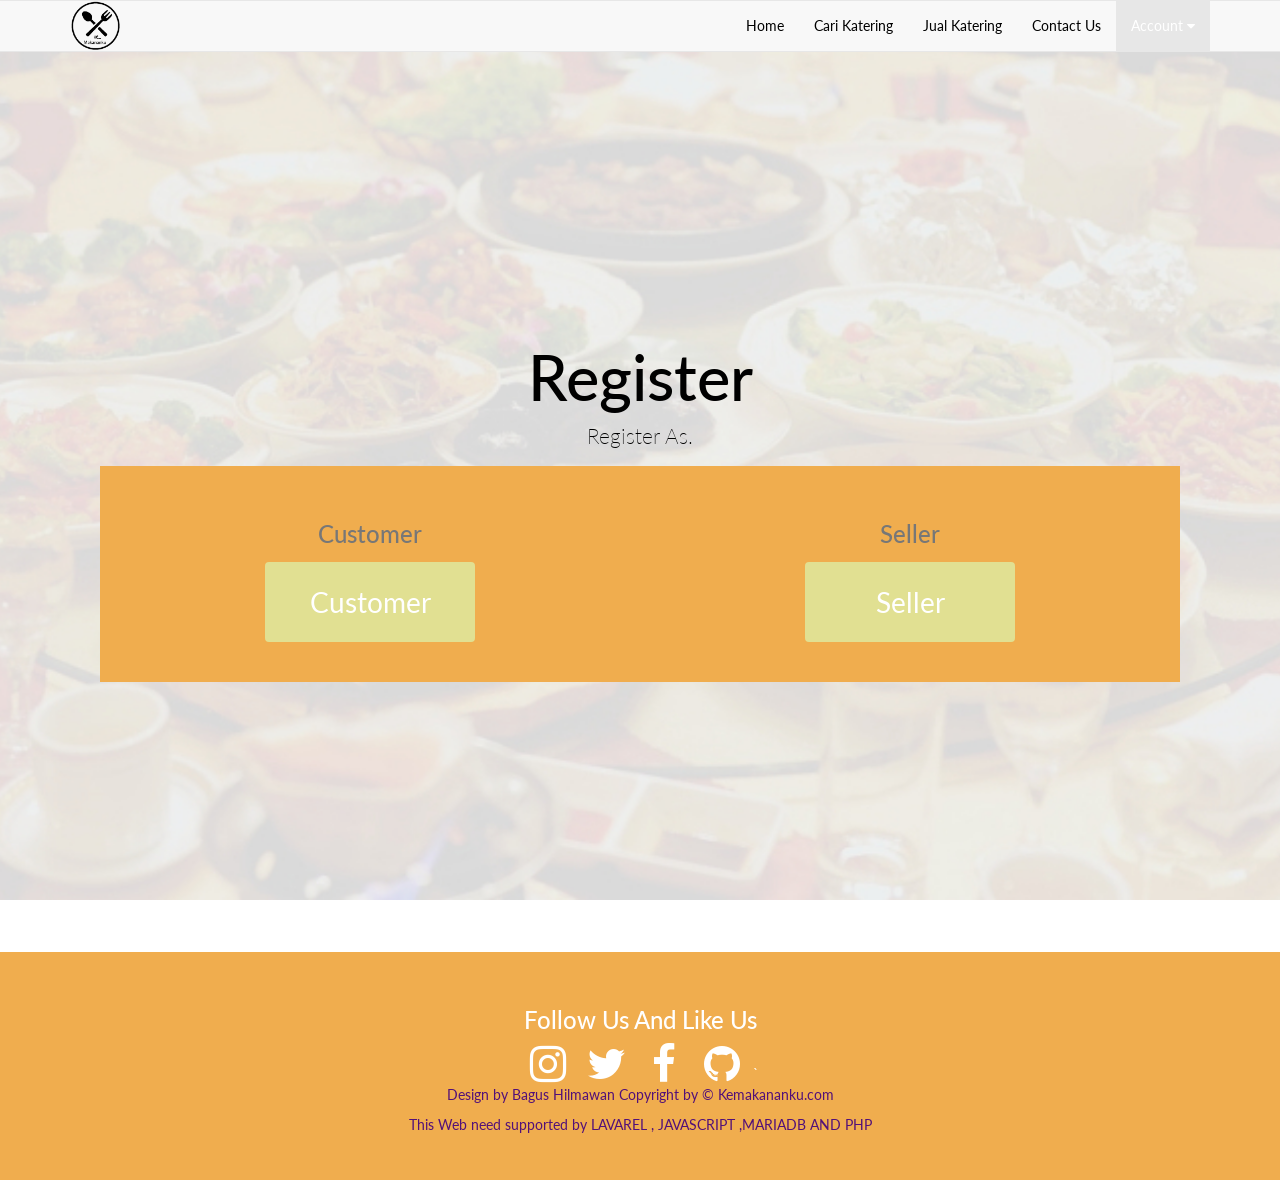
==== commit 1b1b2770: "++ new Button lanjut besok" ====
--- a/preregister.html
+++ b/preregister.html
@@ -1,5 +1,47 @@
 
 <html><head>
+    
+    <style>
+        .button {
+          display: inline-block;
+          border-radius: 4px;
+          background-color: #E1E092;
+          border: none;
+          color: #FFFFFF;
+          text-align: center;
+          font-size: 28px;
+          padding: 20px;
+          width: 210px;
+          transition: all 0.5s;
+          cursor: pointer;
+          margin: 5px;
+        }
+
+        .button span {
+          cursor: pointer;
+          display: inline-block;
+          position: relative;
+          transition: 0.5s;
+        }
+
+        .button span:after {
+          content: '\00bb';
+          position: absolute;
+          opacity: 0;
+          top: 0;
+          right: -20px;
+          transition: 0.5s;
+        }
+
+        .button:hover span {
+          padding-right: 25px;
+        }
+
+        .button:hover span:after {
+          opacity: 1;
+          right: 0;
+        }
+    </style>   
     <meta charset="utf-8">
     <meta name="viewport" content="width=device-width, initial-scale=1">
     <script type="text/javascript" src="http://cdnjs.cloudflare.com/ajax/libs/jquery/2.0.3/jquery.min.js"></script>
@@ -73,14 +115,14 @@
                                 <div class="col-md-6">
                                   <h3 class="text-center text-muted">Customer</h3>
                                   <div style="text-align: center;">
-                                        <input type="button" value="Customer">
-                                    </div>
+                                        <button type="submit" class="button" style="vertical-align:middle"><span>Customer</span></button>
+                                    </div>                               
                                 </div>
                                 <div class="col-md-6">
-                                    <h3 class="text-center text-muted">Seller</h3>
-                                    <div style="text-align: center;">
-                                        <input type="button" value="Customer">
-                                    </div>
+                                  <h3 class="text-center text-muted">Seller</h3>
+                                  <div style="text-align: center;">
+                                        <button type="submit" class="button" style="vertical-align:middle"><span>Seller</span></button>
+                                    </div>                               
                                 </div>
                               </div>
                             </div>
